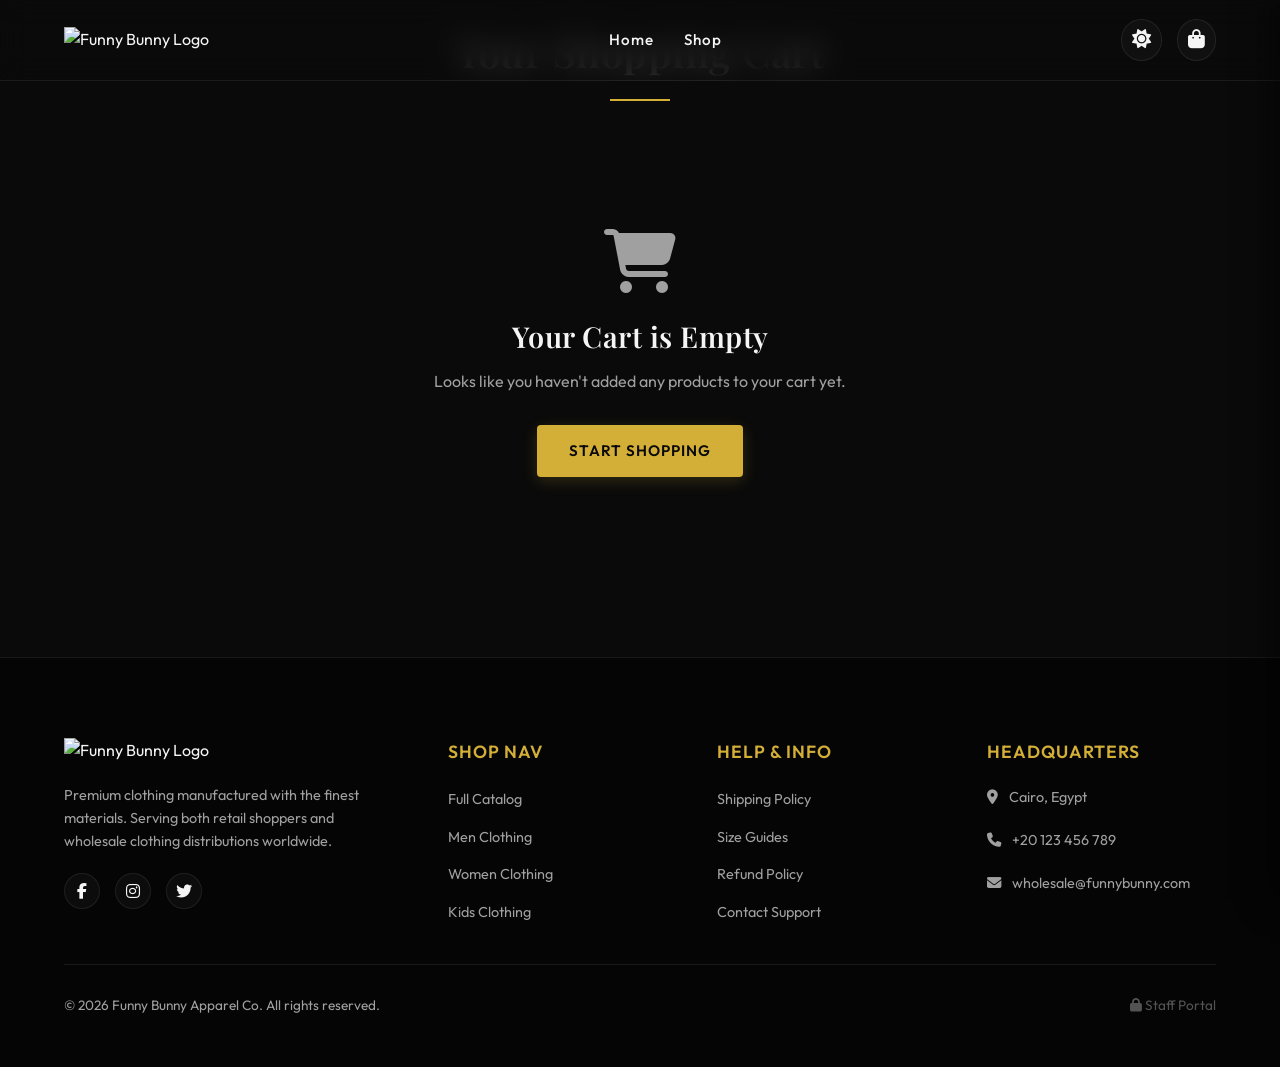
==== cart.html @ 17629813 "🐰 Initial commit - Funny Bunny Store complete website" ====
<!DOCTYPE html>
<html lang="en">
<head>
    <meta charset="UTF-8">
    <meta name="viewport" content="width=device-width, initial-scale=1.0">
    <meta name="description" content="View items in your Funny Bunny shopping cart, adjust quantities, apply discount codes and proceed to checkout.">
    <title>Funny Bunny | Shopping Cart</title>
    <!-- Style Sheets -->
    <link rel="stylesheet" href="style.css">
    <!-- FontAwesome for Icons -->
    <link rel="stylesheet" href="https://cdnjs.cloudflare.com/ajax/libs/font-awesome/6.4.0/css/all.min.css">
</head>
<body>

    <!-- Header Navigation -->
    <header>
        <div class="nav-container">
            <a href="index.html" class="logo">
                <img src="assets/Logo.png" alt="Funny Bunny Logo" id="logo-img">
            </a>
            <ul class="nav-links">
                <li><a href="index.html">Home</a></li>
                <li><a href="shop.html">Shop</a></li>
            </ul>
            <div class="nav-actions">
                <button class="theme-toggle-btn" id="theme-toggle-btn" aria-label="Toggle Theme">
                    <i class="fa-solid fa-sun"></i>
                </button>
                <a href="cart.html" class="cart-icon">
                    <i class="fa-solid fa-bag-shopping"></i>
                    <span class="cart-badge" id="cart-badge" style="display: none;">0</span>
                </a>
                <div class="menu-toggle">
                    <i class="fa-solid fa-bars"></i>
                </div>
            </div>
        </div>
    </header>

    <main class="container">
        <h2 class="section-title">Your Shopping Cart</h2>

        <!-- Cart Empty State -->
        <div class="cart-empty-message" id="cart-empty" style="display: none;">
            <i class="fa-solid fa-cart-shopping"></i>
            <h2>Your Cart is Empty</h2>
            <p>Looks like you haven't added any products to your cart yet.</p>
            <a href="shop.html" class="btn btn-primary">Start Shopping</a>
        </div>

        <!-- Cart Active State -->
        <div class="cart-layout" id="cart-active" style="display: none;">
            <!-- Left: Table of Items -->
            <div class="cart-table-wrapper">
                <table class="cart-table">
                    <thead>
                        <tr>
                            <th>Product Details</th>
                            <th>Price</th>
                            <th>Quantity</th>
                            <th>Total</th>
                            <th></th>
                        </tr>
                    </thead>
                    <tbody id="cart-items-tbody">
                        <!-- Dynamic items injected here -->
                    </tbody>
                </table>
            </div>

            <!-- Right: Order Summary -->
            <div class="cart-summary">
                <h3 class="summary-title">Order Summary</h3>
                <div class="summary-row">
                    <span>Subtotal</span>
                    <span id="summary-subtotal">0 EGP</span>
                </div>
                <div class="summary-row" id="summary-discount-row" style="display: none; color: #2ecc71;">
                    <span>Discount (10%)</span>
                    <span id="summary-discount">-0 EGP</span>
                </div>
                <div class="summary-row">
                    <span>Estimated Shipping</span>
                    <span id="summary-shipping">150 EGP</span>
                </div>
                
                <!-- Promo Code -->
                <div class="promo-code-box">
                    <input type="text" id="promo-input" placeholder="Coupon Code (FUNNY)">
                    <button class="btn btn-outline" id="promo-btn" style="padding:10px 15px; font-size:0.8rem;">Apply</button>
                </div>
                <div id="promo-msg" style="font-size: 0.8rem; margin-top:-10px; margin-bottom:15px; display:none;"></div>

                <div class="summary-row total">
                    <span>Total Cost</span>
                    <span id="summary-total">0 EGP</span>
                </div>

                <a href="checkout.html" class="btn btn-primary" style="display: block; width: 100%; text-align: center; margin-top: 25px;">Proceed to Checkout &rarr;</a>
                <a href="shop.html" class="btn btn-outline" style="display: block; width: 100%; text-align: center; margin-top: 15px;">Continue Shopping</a>
            </div>
        </div>
    </main>

    <!-- Footer Section -->
    <footer>
        <div class="container">
            <div class="footer-grid">
                <div>
                    <a href="index.html" class="footer-logo">
                        <img src="assets/Logo.png" alt="Funny Bunny Logo">
                    </a>
                    <p class="footer-desc">Premium clothing manufactured with the finest materials. Serving both retail shoppers and wholesale clothing distributions worldwide.</p>
                    <div class="footer-socials">
                        <a href="#" class="social-icon"><i class="fa-brands fa-facebook-f"></i></a>
                        <a href="#" class="social-icon"><i class="fa-brands fa-instagram"></i></a>
                        <a href="#" class="social-icon"><i class="fa-brands fa-twitter"></i></a>
                    </div>
                </div>
                <div>
                    <h4 class="footer-title">Shop Nav</h4>
                    <ul class="footer-links">
                        <li><a href="shop.html">Full Catalog</a></li>
                        <li><a href="shop.html?category=men">Men Clothing</a></li>
                        <li><a href="shop.html?category=women">Women Clothing</a></li>
                        <li><a href="shop.html?category=kids">Kids Clothing</a></li>
                    </ul>
                </div>
                <div>
                    <h4 class="footer-title">Help & Info</h4>
                    <ul class="footer-links">
                        <li><a href="#">Shipping Policy</a></li>
                        <li><a href="#">Size Guides</a></li>
                        <li><a href="#">Refund Policy</a></li>
                        <li><a href="#">Contact Support</a></li>
                    </ul>
                </div>
                <div>
                    <h4 class="footer-title">Headquarters</h4>
                    <ul class="footer-links">
                        <li style="color: var(--text-muted); font-size: 0.9rem; margin-bottom: 8px;"><i class="fa-solid fa-location-dot" style="margin-right: 8px;"></i> Cairo, Egypt</li>
                        <li style="color: var(--text-muted); font-size: 0.9rem; margin-bottom: 8px;"><i class="fa-solid fa-phone" style="margin-right: 8px;"></i> +20 123 456 789</li>
                        <li style="color: var(--text-muted); font-size: 0.9rem;"><i class="fa-solid fa-envelope" style="margin-right: 8px;"></i> wholesale@funnybunny.com</li>
                    </ul>
                </div>
            </div>
            <div class="footer-bottom">
                <p>&copy; 2026 Funny Bunny Apparel Co. All rights reserved.</p>
                <div class="admin-portal-trigger" id="admin-portal-btn">
                    <i class="fa-solid fa-lock"></i> Staff Portal
                </div>
            </div>
        </div>
    </footer>

    <!-- Shared Store Script -->
    <script src="store.js"></script>

    <!-- Page Script -->
    <script>
        document.addEventListener('DOMContentLoaded', () => {
            const emptyEl = document.getElementById('cart-empty');
            const activeEl = document.getElementById('cart-active');
            const itemsTbody = document.getElementById('cart-items-tbody');

            const subtotalValEl = document.getElementById('summary-subtotal');
            const shippingValEl = document.getElementById('summary-shipping');
            const discountRow = document.getElementById('summary-discount-row');
            const discountValEl = document.getElementById('summary-discount');
            const totalValEl = document.getElementById('summary-total');

            const promoInput = document.getElementById('promo-input');
            const promoBtn = document.getElementById('promo-btn');
            const promoMsg = document.getElementById('promo-msg');

            let appliedPromo = false;

            // Load and Render Cart
            function loadCartPage() {
                const cart = getCart();
                if (cart.length === 0) {
                    emptyEl.style.display = 'block';
                    activeEl.style.display = 'none';
                    return;
                }

                emptyEl.style.display = 'none';
                activeEl.style.display = 'grid';

                itemsTbody.innerHTML = '';
                cart.forEach(item => {
                    const row = document.createElement('tr');
                    const itemTotal = item.price * item.quantity;
                    row.innerHTML = `
                        <td>
                            <div class="cart-product-cell">
                                <div class="cart-product-img">
                                    <img src="${item.image}" alt="${item.title}">
                                </div>
                                <div>
                                    <div class="cart-product-name">${item.title}</div>
                                    <div class="cart-product-meta">Size: ${item.size} | Color: <span style="display:inline-block; width:10px; height:10px; border-radius:50%; background-color:${item.color}; border:1px solid rgba(255,255,255,0.2);"></span></div>
                                </div>
                            </div>
                        </td>
                        <td>${item.price.toLocaleString('en-US')} EGP</td>
                        <td>
                            <div class="qty-control" style="width:110px; height:35px;">
                                <button class="qty-btn btn-dec" data-id="${item.id}" data-size="${item.size}" data-color="${item.color}"><i class="fa-solid fa-minus" style="font-size:0.7rem;"></i></button>
                                <input type="text" class="qty-input item-qty-input" value="${item.quantity}" data-id="${item.id}" data-size="${item.size}" data-color="${item.color}" style="font-size:0.85rem; width:30px;">
                                <button class="qty-btn btn-inc" data-id="${item.id}" data-size="${item.size}" data-color="${item.color}"><i class="fa-solid fa-plus" style="font-size:0.7rem;"></i></button>
                            </div>
                        </td>
                        <td style="font-weight:600;">${itemTotal.toLocaleString('en-US')} EGP</td>
                        <td>
                            <span class="cart-remove-btn" data-id="${item.id}" data-size="${item.size}" data-color="${item.color}"><i class="fa-solid fa-trash-can"></i></span>
                        </td>
                    `;
                    itemsTbody.appendChild(row);
                });

                bindCartRowEvents();
                calculateTotals();
            }

            function bindCartRowEvents() {
                document.querySelectorAll('.cart-remove-btn').forEach(btn => {
                    btn.addEventListener('click', (e) => {
                        const target = e.currentTarget;
                        removeFromCart(target.dataset.id, target.dataset.size, target.dataset.color);
                        loadCartPage();
                    });
                });

                document.querySelectorAll('.btn-inc').forEach(btn => {
                    btn.addEventListener('click', (e) => {
                        const target = e.currentTarget;
                        const cart = getCart();
                        const item = cart.find(i => i.id === target.dataset.id && i.size === target.dataset.size && i.color === target.dataset.color);
                        if (item) {
                            updateCartQuantity(item.id, item.size, item.color, item.quantity + 1);
                            loadCartPage();
                        }
                    });
                });

                document.querySelectorAll('.btn-dec').forEach(btn => {
                    btn.addEventListener('click', (e) => {
                        const target = e.currentTarget;
                        const cart = getCart();
                        const item = cart.find(i => i.id === target.dataset.id && i.size === target.dataset.size && i.color === target.dataset.color);
                        if (item) {
                            updateCartQuantity(item.id, item.size, item.color, item.quantity - 1);
                            loadCartPage();
                        }
                    });
                });

                document.querySelectorAll('.item-qty-input').forEach(input => {
                    input.addEventListener('change', (e) => {
                        const target = e.currentTarget;
                        let val = parseInt(target.value);
                        if (isNaN(val) || val <= 0) val = 1;
                        updateCartQuantity(target.dataset.id, target.dataset.size, target.dataset.color, val);
                        loadCartPage();
                    });
                });
            }

            function calculateTotals() {
                const subtotal = getCartSubtotal();
                subtotalValEl.textContent = `${subtotal.toLocaleString('en-US')} EGP`;

                let discount = 0;
                if (appliedPromo) {
                    discount = subtotal * 0.1;
                    discountRow.style.display = 'flex';
                    discountValEl.textContent = `-${discount.toLocaleString('en-US')} EGP`;
                } else {
                    discountRow.style.display = 'none';
                }

                // Shipping: Free over 3000 EGP
                const shipping = subtotal >= 3000 ? 0 : 150;
                shippingValEl.textContent = shipping === 0 ? "Free" : `${shipping.toLocaleString('en-US')} EGP`;

                const total = subtotal - discount + shipping;
                totalValEl.textContent = `${total.toLocaleString('en-US')} EGP`;
            }

            promoBtn.addEventListener('click', () => {
                const code = promoInput.value.toUpperCase().trim();
                if (code === 'FUNNY') {
                    appliedPromo = true;
                    promoMsg.textContent = "Promo code applied: 10% Discount!";
                    promoMsg.style.color = "#2ecc71";
                    promoMsg.style.display = "block";
                    calculateTotals();
                    showNotification("10% Coupon code applied successfully!");
                } else {
                    appliedPromo = false;
                    promoMsg.textContent = "Invalid discount coupon code.";
                    promoMsg.style.color = "#ff4d4d";
                    promoMsg.style.display = "block";
                    calculateTotals();
                }
            });

            loadCartPage();
            window.addEventListener('storage', loadCartPage);
        });
    </script>
</body>
</html>
---- style.css ----
@import url('https://fonts.googleapis.com/css2?family=Outfit:wght@300;400;500;600;700&family=Playfair+Display:ital,wght@0,400;0,600;0,700;1,400&display=swap');

:root {
    --primary: #D4AF37;
    --primary-hover: #F3CD5F;
    --primary-rgb: 212, 175, 55;
    --bg-dark: #0a0a0a;
    --bg-darker: #050505;
    --bg-card: rgba(255, 255, 255, 0.03);
    --bg-card-hover: rgba(255, 255, 255, 0.07);
    --border-color: rgba(255, 255, 255, 0.08);
    --border-color-hover: rgba(255, 255, 255, 0.15);
    --text-main: #f5f5f5;
    --text-muted: #a0a0a0;
    --text-dark: #0a0a0a;
    --font-primary: 'Outfit', sans-serif;
    --font-serif: 'Playfair Display', serif;
    --shadow-glow: 0 8px 32px 0 rgba(0, 0, 0, 0.37);
    --shadow-gold: 0 0 15px rgba(212, 175, 55, 0.3);
    --transition-smooth: all 0.3s cubic-bezier(0.25, 0.8, 0.25, 1);
}

/* Light Mode Overrides */
body.light-mode {
    --bg-dark: #f8f9fa;
    --bg-darker: #ffffff;
    --bg-card: rgba(0, 0, 0, 0.03);
    --bg-card-hover: rgba(0, 0, 0, 0.06);
    --border-color: rgba(0, 0, 0, 0.08);
    --border-color-hover: rgba(0, 0, 0, 0.15);
    --text-main: #212529;
    --text-muted: #6c757d;
    --shadow-glow: 0 8px 32px 0 rgba(0, 0, 0, 0.06);
}

body.light-mode header {
    background: rgba(248, 249, 250, 0.85);
}

body.light-mode header.scrolled {
    background: rgba(255, 255, 255, 0.98);
}

body.light-mode .hero-overlay {
    background: linear-gradient(to bottom, rgba(248,249,250,0.6) 0%, rgba(248,249,250,0.95) 100%);
}

body.light-mode .hero-desc {
    color: #495057;
}

body.light-mode .customizer-panel {
    background: rgba(255, 255, 255, 0.98);
    color: #212529;
}

body.light-mode .card-front {
    background: linear-gradient(135deg, #f0f0f0, #e0e0e0, #d0d0d0);
    border: 1px solid rgba(0, 0, 0, 0.1);
}

body.light-mode .card-front .card-number-display,
body.light-mode .card-front .card-holder-display,
body.light-mode .card-front .card-expiry-display,
body.light-mode .card-front .card-brand {
    color: #212529;
}

body.light-mode .card-front .card-label {
    color: #6c757d;
}

body.light-mode .card-back {
    background: linear-gradient(135deg, #e0e0e0, #c8c8c8);
}

body.light-mode .sort-box select option {
    background: #ffffff;
    color: #212529;
}

/* Reset & Global Styles */
* {
    box-sizing: border-box;
    margin: 0;
    padding: 0;
}

body {
    background-color: var(--bg-dark);
    color: var(--text-main);
    font-family: var(--font-primary);
    line-height: 1.6;
    overflow-x: hidden;
    transition: background-color 0.4s ease, color 0.4s ease;
}

a {
    color: inherit;
    text-decoration: none;
    transition: var(--transition-smooth);
}

button, input, select, textarea {
    font-family: inherit;
    background: none;
    border: none;
    color: inherit;
    outline: none;
}

/* Scrollbar */
::-webkit-scrollbar {
    width: 8px;
    height: 8px;
}
::-webkit-scrollbar-track {
    background: var(--bg-darker);
}
::-webkit-scrollbar-thumb {
    background: rgba(128, 128, 128, 0.2);
    border-radius: 4px;
}
::-webkit-scrollbar-thumb:hover {
    background: var(--primary);
}

/* Typography & Layout Utilities */
h1, h2, h3, h4, h5, h6 {
    font-family: var(--font-serif);
    font-weight: 600;
    letter-spacing: 0.5px;
}

.container {
    width: 90%;
    max-width: 1200px;
    margin: 0 auto;
    padding: 20px 0;
}

.text-gold {
    color: var(--primary);
    text-shadow: var(--shadow-gold);
}

.section-title {
    font-size: 2.5rem;
    text-align: center;
    margin-bottom: 3rem;
    position: relative;
}

.section-title::after {
    content: '';
    display: block;
    width: 60px;
    height: 2px;
    background: var(--primary);
    margin: 15px auto 0;
}

/* Navigation Header */
header {
    position: fixed;
    top: 0;
    left: 0;
    width: 100%;
    z-index: 1000;
    background: rgba(10, 10, 10, 0.8);
    backdrop-filter: blur(15px);
    -webkit-backdrop-filter: blur(15px);
    border-bottom: 1px solid var(--border-color);
    transition: var(--transition-smooth);
}

header.scrolled {
    background: rgba(5, 5, 5, 0.95);
    box-shadow: 0 4px 30px rgba(0, 0, 0, 0.5);
}

.nav-container {
    display: flex;
    justify-content: space-between;
    align-items: center;
    height: 80px;
    padding: 0 5%;
}

.logo img {
    height: 50px;
    object-fit: contain;
    transition: var(--transition-smooth);
}

.logo img:hover {
    transform: scale(1.05);
}

.nav-links {
    display: flex;
    gap: 30px;
    list-style: none;
}

.nav-links a {
    font-weight: 500;
    letter-spacing: 1px;
    font-size: 0.95rem;
    position: relative;
    padding: 5px 0;
}

.nav-links a::after {
    content: '';
    position: absolute;
    bottom: 0;
    left: 0;
    width: 0;
    height: 1px;
    background-color: var(--primary);
    transition: var(--transition-smooth);
}

.nav-links a:hover {
    color: var(--primary);
}

.nav-links a:hover::after,
.nav-links a.active::after {
    width: 100%;
}

.nav-links a.active {
    color: var(--primary);
}

.nav-actions {
    display: flex;
    align-items: center;
    gap: 15px;
}

.cart-icon, .theme-toggle-btn {
    position: relative;
    font-size: 1.2rem;
    cursor: pointer;
    display: flex;
    align-items: center;
    padding: 10px;
    border-radius: 50%;
    background: var(--bg-card);
    border: 1px solid var(--border-color);
    transition: var(--transition-smooth);
}

.cart-icon:hover, .theme-toggle-btn:hover {
    border-color: var(--primary);
    background: var(--bg-card-hover);
    transform: translateY(-2px);
}

.cart-badge {
    position: absolute;
    top: -5px;
    right: -5px;
    background: var(--primary);
    color: var(--text-dark);
    font-size: 0.75rem;
    font-weight: 700;
    width: 18px;
    height: 18px;
    border-radius: 50%;
    display: flex;
    align-items: center;
    justify-content: center;
    box-shadow: 0 0 8px var(--primary);
}

.menu-toggle {
    display: none;
    font-size: 1.5rem;
    cursor: pointer;
}

/* Hero Section */
.hero {
    position: relative;
    height: 100vh;
    display: flex;
    align-items: center;
    justify-content: center;
    text-align: center;
    overflow: hidden;
    padding-top: 80px;
}

.hero-video-bg {
    position: absolute;
    top: 0;
    left: 0;
    width: 100%;
    height: 100%;
    object-fit: cover;
    z-index: -2;
    opacity: 0.4;
}

.hero-overlay {
    position: absolute;
    top: 0;
    left: 0;
    width: 100%;
    height: 100%;
    background: linear-gradient(to bottom, rgba(10,10,10,0.6) 0%, rgba(10,10,10,0.95) 100%);
    z-index: -1;
    transition: var(--transition-smooth);
}

.hero-content {
    max-width: 800px;
    padding: 20px;
    z-index: 1;
    animation: fadeInUp 1s ease-out;
}

.hero-subtitle {
    font-size: 1.1rem;
    font-weight: 600;
    letter-spacing: 4px;
    text-transform: uppercase;
    margin-bottom: 15px;
    color: var(--primary);
}

.hero-title {
    font-size: 4rem;
    line-height: 1.1;
    margin-bottom: 25px;
    font-family: var(--font-serif);
}

.hero-desc {
    font-size: 1.1rem;
    color: var(--text-muted);
    margin-bottom: 35px;
    font-weight: 300;
}

/* Buttons */
.btn {
    display: inline-block;
    padding: 14px 32px;
    font-size: 0.95rem;
    font-weight: 600;
    letter-spacing: 1px;
    text-transform: uppercase;
    border-radius: 4px;
    cursor: pointer;
    transition: var(--transition-smooth);
    text-align: center;
}

.btn-primary {
    background: var(--primary);
    color: var(--text-dark) !important;
    box-shadow: 0 4px 15px rgba(212, 175, 55, 0.2);
}

.btn-primary:hover {
    background: var(--primary-hover);
    transform: translateY(-2px);
    box-shadow: 0 6px 20px rgba(212, 175, 55, 0.4);
}

.btn-outline {
    border: 1px solid var(--border-color);
    background: rgba(255, 255, 255, 0.02);
    backdrop-filter: blur(5px);
}

.btn-outline:hover {
    border-color: var(--primary);
    color: var(--primary);
    transform: translateY(-2px);
}

.hero-actions {
    display: flex;
    gap: 20px;
    justify-content: center;
}

/* Category Grid */
.categories-grid {
    display: grid;
    grid-template-columns: repeat(auto-fit, minmax(280px, 1fr));
    gap: 30px;
    margin-top: 2rem;
}

.category-card {
    position: relative;
    height: 400px;
    border-radius: 8px;
    overflow: hidden;
    border: 1px solid var(--border-color);
    box-shadow: var(--shadow-glow);
    transition: var(--transition-smooth);
}

.category-card img {
    width: 100%;
    height: 100%;
    object-fit: cover;
    transition: var(--transition-smooth);
    opacity: 0.8;
}

.category-card-overlay {
    position: absolute;
    top: 0;
    left: 0;
    width: 100%;
    height: 100%;
    background: linear-gradient(to top, rgba(5,5,5,0.9) 0%, rgba(5,5,5,0.2) 60%, rgba(5,5,5,0) 100%);
    display: flex;
    flex-direction: column;
    justify-content: flex-end;
    padding: 30px;
    z-index: 2;
}

.category-card h3 {
    font-size: 1.8rem;
    margin-bottom: 8px;
    color: #ffffff;
}

.category-card p {
    font-size: 0.9rem;
    color: #dddddd;
    margin-bottom: 15px;
}

.category-card:hover {
    transform: translateY(-5px);
    border-color: var(--primary);
}

.category-card:hover img {
    transform: scale(1.05);
    opacity: 0.6;
}

/* Seasonal Collections Grid */
.seasonal-grid {
    display: grid;
    grid-template-columns: repeat(4, 1fr);
    gap: 20px;
    margin-top: 2rem;
}

.season-card {
    position: relative;
    height: 300px;
    border-radius: 8px;
    overflow: hidden;
    border: 1px solid var(--border-color);
    transition: var(--transition-smooth);
}

.season-card img {
    width: 100%;
    height: 100%;
    object-fit: cover;
    transition: var(--transition-smooth);
    opacity: 0.85;
}

.season-card-overlay {
    position: absolute;
    top: 0;
    left: 0;
    width: 100%;
    height: 100%;
    background: rgba(0,0,0,0.5);
    display: flex;
    flex-direction: column;
    justify-content: center;
    align-items: center;
    text-align: center;
    padding: 20px;
    transition: var(--transition-smooth);
}

.season-card h3 {
    font-size: 1.6rem;
    color: #ffffff;
    margin-bottom: 5px;
    text-transform: uppercase;
}

.season-card span {
    font-size: 0.85rem;
    color: var(--primary);
    font-weight: 600;
    letter-spacing: 1px;
    opacity: 0;
    transform: translateY(10px);
    transition: var(--transition-smooth);
}

.season-card:hover {
    transform: translateY(-5px);
    border-color: var(--primary);
}

.season-card:hover img {
    transform: scale(1.05);
}

.season-card:hover .season-card-overlay {
    background: rgba(0,0,0,0.7);
}

.season-card:hover span {
    opacity: 1;
    transform: translateY(0);
}

/* Fabrics & Fabrication Banner */
.fabric-section {
    background: linear-gradient(135deg, var(--bg-darker), rgba(212,175,55,0.05));
    border-top: 1px solid var(--border-color);
    border-bottom: 1px solid var(--border-color);
    padding: 80px 0;
}

.fabric-banner {
    display: grid;
    grid-template-columns: 1.1fr 0.9fr;
    gap: 50px;
    align-items: center;
}

.fabric-banner-content h2 {
    font-size: 2.8rem;
    margin-bottom: 20px;
    line-height: 1.2;
}

.fabric-banner-content p {
    color: var(--text-muted);
    font-size: 1.05rem;
    margin-bottom: 30px;
}

.fabric-highlights {
    display: grid;
    grid-template-columns: repeat(3, 1fr);
    gap: 20px;
    margin-bottom: 30px;
}

.fabric-highlight-card {
    background: var(--bg-card);
    border: 1px solid var(--border-color);
    border-radius: 6px;
    padding: 15px;
    text-align: center;
    transition: var(--transition-smooth);
}

.fabric-highlight-card:hover {
    border-color: var(--primary);
    transform: translateY(-3px);
}

.fabric-highlight-card h4 {
    font-family: var(--font-primary);
    font-size: 1rem;
    margin-bottom: 5px;
    color: var(--primary);
}

.fabric-highlight-card p {
    font-size: 0.8rem;
    margin: 0;
}

.fabric-banner-img {
    height: 450px;
    border-radius: 8px;
    overflow: hidden;
    border: 1px solid var(--border-color);
    box-shadow: var(--shadow-glow);
}

.fabric-banner-img img {
    width: 100%;
    height: 100%;
    object-fit: cover;
}

/* Testimonials & Social Proof */
.testimonials-section {
    padding: 80px 0;
    background: linear-gradient(to bottom, var(--bg-dark), var(--bg-darker));
}

.testimonials-grid {
    display: grid;
    grid-template-columns: repeat(auto-fit, minmax(300px, 1fr));
    gap: 30px;
    margin-top: 2rem;
}

.testimonial-card {
    background: var(--bg-card);
    border: 1px solid var(--border-color);
    padding: 35px;
    border-radius: 8px;
    transition: var(--transition-smooth);
    position: relative;
    box-shadow: var(--shadow-glow);
}

.testimonial-card:hover {
    border-color: var(--primary);
    transform: translateY(-5px);
    background: var(--bg-card-hover);
}

.testimonial-stars {
    color: #ffa500;
    font-size: 0.95rem;
    margin-bottom: 15px;
}

.testimonial-text {
    font-style: italic;
    color: var(--text-main);
    font-size: 0.95rem;
    margin-bottom: 25px;
    line-height: 1.7;
}

.testimonial-client {
    display: flex;
    align-items: center;
    gap: 15px;
}

.client-avatar {
    width: 44px;
    height: 44px;
    border-radius: 50%;
    background: rgba(212, 175, 55, 0.1);
    border: 1px solid var(--primary);
    color: var(--primary);
    display: flex;
    align-items: center;
    justify-content: center;
    font-weight: 700;
    font-size: 0.95rem;
}

.client-details h4 {
    font-family: var(--font-primary);
    font-size: 0.95rem;
    margin: 0 0 2px 0;
}

.client-details p {
    font-size: 0.75rem;
    color: var(--text-muted);
    margin: 0;
}

/* Gallery Section */
.gallery-section {
    padding: 80px 0;
    background: var(--bg-dark);
}

.gallery-grid {
    display: grid;
    grid-template-columns: repeat(3, 1fr);
    gap: 20px;
    margin-top: 2rem;
}

.gallery-item {
    height: 280px;
    border-radius: 8px;
    overflow: hidden;
    border: 1px solid var(--border-color);
    position: relative;
    cursor: pointer;
    box-shadow: var(--shadow-glow);
}

.gallery-item img {
    width: 100%;
    height: 100%;
    object-fit: cover;
    transition: var(--transition-smooth);
}

.gallery-item-overlay {
    position: absolute;
    top: 0;
    left: 0;
    width: 100%;
    height: 100%;
    background: rgba(5,5,5,0.7);
    opacity: 0;
    display: flex;
    flex-direction: column;
    justify-content: center;
    align-items: center;
    transition: var(--transition-smooth);
    color: #ffffff;
    padding: 20px;
    text-align: center;
}

.gallery-item-overlay h4 {
    color: var(--primary);
    font-size: 1.15rem;
    margin-bottom: 5px;
    text-transform: uppercase;
}

.gallery-item-overlay p {
    font-size: 0.8rem;
    color: #dddddd;
}

.gallery-item:hover img {
    transform: scale(1.05);
}

.gallery-item:hover .gallery-item-overlay {
    opacity: 1;
}

/* Location Section */
.location-section {
    padding: 80px 0;
    background: linear-gradient(to bottom, var(--bg-darker), var(--bg-dark));
    border-top: 1px solid var(--border-color);
}

.location-grid {
    display: grid;
    grid-template-columns: 1fr 1.1fr;
    gap: 50px;
    align-items: center;
    margin-top: 2rem;
}

.location-info h3 {
    font-size: 2rem;
    margin-bottom: 25px;
    color: var(--primary);
}

.location-info-list {
    list-style: none;
    display: flex;
    flex-direction: column;
    gap: 20px;
    margin-bottom: 30px;
}

.location-info-item {
    display: flex;
    gap: 15px;
    align-items: flex-start;
}

.location-info-icon {
    font-size: 1.3rem;
    color: var(--primary);
    width: 30px;
    height: 30px;
    background: var(--bg-card);
    border: 1px solid var(--border-color);
    border-radius: 50%;
    display: flex;
    align-items: center;
    justify-content: center;
    margin-top: 2px;
}

.location-info-text h4 {
    font-family: var(--font-primary);
    font-size: 1.05rem;
    margin-bottom: 5px;
}

.location-info-text p {
    font-size: 0.9rem;
    color: var(--text-muted);
    line-height: 1.5;
}

.map-card-mockup {
    height: 400px;
    background: radial-gradient(circle, rgba(212,175,55,0.08) 0%, rgba(5,5,5,0.95) 100%);
    border: 1px solid var(--border-color);
    border-radius: 12px;
    position: relative;
    overflow: hidden;
    display: flex;
    flex-direction: column;
    align-items: center;
    justify-content: center;
    box-shadow: var(--shadow-glow);
    text-align: center;
    padding: 30px;
}

.map-grid-overlay {
    position: absolute;
    top: 0;
    left: 0;
    width: 100%;
    height: 100%;
    background-image: 
        linear-gradient(rgba(255,255,255,0.02) 1px, transparent 1px),
        linear-gradient(90deg, rgba(255,255,255,0.02) 1px, transparent 1px);
    background-size: 25px 25px;
    z-index: 1;
}

.map-pin {
    width: 24px;
    height: 24px;
    border-radius: 50%;
    background: var(--primary);
    position: relative;
    z-index: 2;
    box-shadow: var(--shadow-gold);
    display: flex;
    align-items: center;
    justify-content: center;
    color: var(--text-dark);
    font-size: 0.75rem;
    margin-bottom: 20px;
}

.map-pin::after {
    content: '';
    position: absolute;
    top: -12px;
    left: -12px;
    width: 48px;
    height: 48px;
    border-radius: 50%;
    border: 2px solid var(--primary);
    animation: pinPulse 2s infinite;
    opacity: 0;
}

.map-mockup-content {
    z-index: 2;
    max-width: 320px;
}

.map-mockup-content h4 {
    font-size: 1.25rem;
    margin-bottom: 8px;
}

.map-mockup-content p {
    font-size: 0.85rem;
    color: var(--text-muted);
    margin-bottom: 20px;
}

/* Amazon Professional Product Layout (New) */
.amazon-layout {
    display: grid;
    grid-template-columns: 1fr 1.2fr 0.8fr;
    gap: 40px;
    padding-top: 120px;
    padding-bottom: 80px;
}

.amazon-gallery-panel {
    display: flex;
    gap: 15px;
    position: sticky;
    top: 100px;
    height: fit-content;
}

.amazon-thumbs-list {
    display: flex;
    flex-direction: column;
    gap: 10px;
}

.amazon-thumb {
    width: 50px;
    height: 50px;
    border-radius: 4px;
    border: 1px solid var(--border-color);
    overflow: hidden;
    cursor: pointer;
    opacity: 0.7;
    transition: var(--transition-smooth);
}

.amazon-thumb.active, .amazon-thumb:hover {
    border-color: var(--primary);
    box-shadow: var(--shadow-gold);
    opacity: 1;
}

.amazon-thumb img {
    width: 100%;
    height: 100%;
    object-fit: cover;
}

.amazon-main-display {
    flex-grow: 1;
    height: 500px;
    border: 1px solid var(--border-color);
    border-radius: 8px;
    overflow: hidden;
    background: #121212;
    position: relative;
}

.amazon-main-display img, .amazon-main-display video {
    width: 100%;
    height: 100%;
    object-fit: cover;
}

.amazon-info-panel {
    display: flex;
    flex-direction: column;
    gap: 15px;
}

.amazon-brand-link {
    font-size: 0.85rem;
    color: var(--primary);
    font-weight: 600;
    text-transform: uppercase;
    letter-spacing: 1px;
}

.amazon-title {
    font-size: 2.2rem;
    line-height: 1.2;
    font-family: var(--font-primary);
    font-weight: 600;
}

.amazon-rating-row {
    display: flex;
    align-items: center;
    gap: 12px;
    font-size: 0.9rem;
    border-bottom: 1px solid var(--border-color);
    padding-bottom: 15px;
}

.amazon-stars {
    color: #ffa500;
}

.amazon-rating-count {
    color: var(--primary);
    cursor: pointer;
}

.amazon-price-row {
    display: flex;
    flex-direction: column;
    gap: 8px;
    border-bottom: 1px solid var(--border-color);
    padding-bottom: 15px;
}

.amazon-savings {
    font-size: 0.85rem;
    color: #ff4d4d;
    font-weight: 600;
    text-transform: uppercase;
}

.amazon-price-large {
    font-size: 2.4rem;
    font-weight: 700;
    color: var(--text-main);
}

.amazon-price-large span {
    font-size: 1.2rem;
    font-weight: 500;
    color: var(--text-muted);
}

.amazon-original-price-row {
    font-size: 0.95rem;
    color: var(--text-muted);
}

.amazon-original-price-row span {
    text-decoration: line-through;
}

.amazon-option-section {
    display: flex;
    flex-direction: column;
    gap: 15px;
    border-bottom: 1px solid var(--border-color);
    padding-bottom: 20px;
}

.amazon-option-label {
    font-size: 0.85rem;
    font-weight: 600;
    color: var(--text-muted);
    text-transform: uppercase;
}

.amazon-about-section {
    margin-top: 10px;
}

.amazon-about-title {
    font-size: 1.1rem;
    font-weight: 700;
    margin-bottom: 12px;
    font-family: var(--font-primary);
}

.amazon-bullet-list {
    list-style-position: inside;
    display: flex;
    flex-direction: column;
    gap: 8px;
    font-size: 0.95rem;
    color: var(--text-muted);
}

.amazon-bullet-list li {
    line-height: 1.5;
}

.amazon-buy-box {
    background: var(--bg-card);
    border: 1px solid var(--border-color);
    border-radius: 8px;
    padding: 25px;
    height: fit-content;
    position: sticky;
    top: 100px;
    display: flex;
    flex-direction: column;
    gap: 15px;
}

.amazon-buy-box .price {
    font-size: 1.8rem;
    font-weight: 700;
    color: var(--primary);
}

.amazon-shipping-info {
    font-size: 0.9rem;
    color: var(--text-muted);
    line-height: 1.4;
}

.amazon-shipping-info span {
    font-weight: 600;
    color: var(--text-main);
}

.amazon-stock-status {
    font-weight: 600;
    color: #2ecc71;
    font-size: 1.1rem;
}

.amazon-buy-box select {
    width: 100%;
    background: rgba(255,255,255,0.02);
    border: 1px solid var(--border-color);
    padding: 10px 15px;
    border-radius: 6px;
    cursor: pointer;
    font-weight: 600;
    transition: var(--transition-smooth);
}

body.light-mode .amazon-buy-box select {
    background: #ffffff;
}

.amazon-buy-box select:focus {
    border-color: var(--primary);
}

.amazon-btn-add {
    background: linear-gradient(to bottom, #f7dfa5, #f0c14b);
    border: 1px solid #a88734;
    color: #111111 !important;
    text-shadow: 0 1px 0 rgba(255,255,255,0.4);
    box-shadow: 0 1px 0 rgba(255,255,255,0.4) inset;
}

.amazon-btn-add:hover {
    background: linear-gradient(to bottom, #f5d78e, #eeb933);
    border-color: #846a29;
    transform: translateY(-1px);
}

.amazon-btn-buy {
    background: linear-gradient(to bottom, #f3ad7b, #e47911);
    border: 1px solid #a61105;
    color: #ffffff !important;
    text-shadow: 0 1px 0 rgba(0,0,0,0.2);
}

.amazon-btn-buy:hover {
    background: linear-gradient(to bottom, #f09e66, #d76f0c);
    border-color: #880e04;
    transform: translateY(-1px);
}

.amazon-merchant-row {
    font-size: 0.8rem;
    color: var(--text-muted);
    display: grid;
    grid-template-columns: 80px 1fr;
    gap: 5px;
}

.amazon-merchant-row span:first-child {
    font-weight: 500;
}

.amazon-merchant-row span:last-child {
    color: var(--text-main);
    font-weight: 600;
}

/* Amazon Frequently Bought Together Bundle */
.amazon-bundle-section {
    border-top: 1px solid var(--border-color);
    margin-top: 40px;
    padding-top: 40px;
}

.amazon-bundle-title {
    font-size: 1.3rem;
    font-weight: 700;
    margin-bottom: 20px;
    font-family: var(--font-primary);
}

.amazon-bundle-flex {
    display: flex;
    align-items: center;
    gap: 20px;
    flex-wrap: wrap;
}

.amazon-bundle-item {
    display: flex;
    flex-direction: column;
    align-items: center;
    width: 120px;
    text-align: center;
}

.amazon-bundle-item img {
    width: 100px;
    height: 120px;
    object-fit: cover;
    border: 1px solid var(--border-color);
    border-radius: 4px;
    margin-bottom: 10px;
}

.amazon-bundle-item-title {
    font-size: 0.8rem;
    color: var(--text-muted);
    display: -webkit-box;
    -webkit-line-clamp: 2;
    -webkit-box-orient: vertical;
    overflow: hidden;
    height: 34px;
}

.amazon-bundle-item-price {
    font-size: 0.85rem;
    font-weight: 700;
    color: var(--primary);
    margin-top: 5px;
}

.amazon-bundle-plus {
    font-size: 1.5rem;
    color: var(--text-muted);
}

.amazon-bundle-buybox {
    margin-left: 20px;
    font-size: 0.95rem;
}

.amazon-bundle-buybox p {
    margin-bottom: 10px;
}

/* Amazon Style Review Breakdowns */
.amazon-reviews-layout {
    display: grid;
    grid-template-columns: 0.8fr 1.2fr;
    gap: 50px;
    margin-top: 50px;
    border-top: 1px solid var(--border-color);
    padding-top: 50px;
}

.amazon-rating-histogram {
    display: flex;
    flex-direction: column;
    gap: 12px;
}

.amazon-histogram-row {
    display: flex;
    align-items: center;
    gap: 15px;
    font-size: 0.9rem;
}

.amazon-histogram-row span:first-child {
    width: 50px;
}

.amazon-bar-bg {
    flex-grow: 1;
    height: 20px;
    background: rgba(255,255,255,0.05);
    border-radius: 4px;
    overflow: hidden;
}

body.light-mode .amazon-bar-bg {
    background: rgba(0,0,0,0.05);
}

.amazon-bar-fill {
    height: 100%;
    background: #ffa500;
    border-radius: 4px;
}

.amazon-histogram-row span:last-child {
    width: 40px;
    text-align: right;
    color: var(--primary);
    font-weight: 600;
}

/* Product Cards Grid */
.products-section {
    padding: 80px 0;
    background: linear-gradient(to bottom, var(--bg-dark), var(--bg-darker));
}

.products-grid {
    display: grid;
    grid-template-columns: repeat(auto-fill, minmax(250px, 1fr));
    gap: 30px;
}

.product-card {
    background: var(--bg-card);
    border: 1px solid var(--border-color);
    border-radius: 8px;
    overflow: hidden;
    transition: var(--transition-smooth);
    position: relative;
    display: flex;
    flex-direction: column;
    height: 100%;
}

.product-card-img {
    height: 320px;
    overflow: hidden;
    position: relative;
    background: #151515;
}

.product-card-img img {
    width: 100%;
    height: 100%;
    object-fit: cover;
    transition: var(--transition-smooth);
}

.product-card-badge {
    position: absolute;
    top: 15px;
    left: 15px;
    background: var(--primary);
    color: var(--text-dark);
    font-size: 0.75rem;
    font-weight: 700;
    padding: 4px 10px;
    border-radius: 4px;
    z-index: 10;
}

.product-card-actions {
    position: absolute;
    bottom: -50px;
    left: 0;
    width: 100%;
    padding: 15px;
    background: linear-gradient(to top, rgba(0,0,0,0.9), rgba(0,0,0,0));
    display: flex;
    justify-content: center;
    gap: 10px;
    transition: var(--transition-smooth);
    z-index: 10;
}

.product-card:hover .product-card-actions {
    bottom: 0;
}

.product-card:hover .product-card-img img {
    transform: scale(1.05);
}

.product-card:hover {
    transform: translateY(-5px);
    border-color: var(--primary);
    background: var(--bg-card-hover);
    box-shadow: 0 10px 25px rgba(0,0,0,0.4);
}

.product-card-btn {
    padding: 8px 15px;
    font-size: 0.8rem;
    font-weight: 600;
    border-radius: 4px;
    cursor: pointer;
    transition: var(--transition-smooth);
}

.product-card-info {
    padding: 20px;
    display: flex;
    flex-direction: column;
    flex-grow: 1;
}

.product-category {
    font-size: 0.75rem;
    text-transform: uppercase;
    letter-spacing: 1px;
    color: var(--text-muted);
    margin-bottom: 5px;
}

.product-title {
    font-size: 1.15rem;
    font-weight: 500;
    margin-bottom: 10px;
    font-family: var(--font-primary);
    display: -webkit-box;
    -webkit-line-clamp: 1;
    -webkit-box-orient: vertical;
    overflow: hidden;
}

.product-price-row {
    display: flex;
    justify-content: space-between;
    align-items: center;
    margin-top: auto;
}

.product-price {
    font-size: 1.1rem;
    font-weight: 700;
    color: var(--primary);
}

.product-original-price {
    font-size: 0.9rem;
    text-decoration: line-through;
    color: var(--text-muted);
    margin-right: 8px;
}

/* Shop Filters & Controls */
.shop-layout {
    display: flex;
    gap: 40px;
    padding-top: 120px;
}

.shop-sidebar {
    width: 280px;
    flex-shrink: 0;
    background: var(--bg-card);
    border: 1px solid var(--border-color);
    border-radius: 8px;
    padding: 25px;
    height: fit-content;
    position: sticky;
    top: 100px;
}

.shop-main {
    flex-grow: 1;
}

.filter-group {
    margin-bottom: 30px;
}

.filter-title {
    font-size: 1.1rem;
    font-weight: 600;
    margin-bottom: 15px;
    border-bottom: 1px solid var(--border-color);
    padding-bottom: 8px;
    font-family: var(--font-primary);
    text-transform: uppercase;
    letter-spacing: 1px;
}

.filter-list {
    list-style: none;
    display: flex;
    flex-direction: column;
    gap: 12px;
}

.filter-item {
    display: flex;
    align-items: center;
    cursor: pointer;
    font-size: 0.95rem;
    color: var(--text-muted);
    transition: var(--transition-smooth);
}

.filter-item input {
    margin-right: 10px;
    accent-color: var(--primary);
    cursor: pointer;
}

.filter-item:hover, .filter-item.active {
    color: var(--primary);
}

.price-range {
    display: flex;
    flex-direction: column;
    gap: 10px;
}

.price-range input[type="range"] {
    width: 100%;
    accent-color: var(--primary);
    cursor: pointer;
}

.price-labels {
    display: flex;
    justify-content: space-between;
    font-size: 0.85rem;
    color: var(--text-muted);
}

.shop-toolbar {
    display: flex;
    justify-content: space-between;
    align-items: center;
    margin-bottom: 30px;
    background: var(--bg-card);
    border: 1px solid var(--border-color);
    padding: 15px 25px;
    border-radius: 8px;
}

.search-box {
    display: flex;
    align-items: center;
    background: rgba(255,255,255,0.02);
    border: 1px solid var(--border-color);
    border-radius: 4px;
    padding: 8px 15px;
    width: 300px;
    transition: var(--transition-smooth);
}

.search-box:focus-within {
    border-color: var(--primary);
    box-shadow: var(--shadow-gold);
}

.search-box input {
    width: 100%;
    margin-left: 10px;
    font-size: 0.9rem;
}

.sort-box select {
    background: rgba(255,255,255,0.02);
    border: 1px solid var(--border-color);
    padding: 8px 15px;
    border-radius: 4px;
    cursor: pointer;
    font-size: 0.9rem;
    transition: var(--transition-smooth);
}

.sort-box select:focus {
    border-color: var(--primary);
}

.sort-box select option {
    background: var(--bg-darker);
    color: var(--text-main);
}

/* Product Detail Page */
.product-detail-layout {
    display: grid;
    grid-template-columns: 1.1fr 0.9fr;
    gap: 50px;
    padding-top: 120px;
    padding-bottom: 80px;
}

.product-gallery {
    display: flex;
    flex-direction: column;
    gap: 20px;
}

.main-image {
    width: 100%;
    height: 550px;
    border-radius: 8px;
    overflow: hidden;
    border: 1px solid var(--border-color);
    background: #151515;
}

.main-image img {
    width: 100%;
    height: 100%;
    object-fit: cover;
    transition: var(--transition-smooth);
}

.thumbnails {
    display: flex;
    gap: 15px;
}

.thumb-img {
    width: 90px;
    height: 90px;
    border-radius: 4px;
    overflow: hidden;
    cursor: pointer;
    border: 1px solid var(--border-color);
    opacity: 0.6;
    transition: var(--transition-smooth);
}

.thumb-img.active, .thumb-img:hover {
    border-color: var(--primary);
    opacity: 1;
}

.thumb-img img {
    width: 100%;
    height: 100%;
    object-fit: cover;
}

.product-info-panel {
    display: flex;
    flex-direction: column;
    gap: 20px;
}

.product-meta-header {
    border-bottom: 1px solid var(--border-color);
    padding-bottom: 20px;
}

.product-meta-title {
    font-size: 2.8rem;
    margin-bottom: 10px;
    line-height: 1.2;
}

.product-meta-price {
    font-size: 2rem;
    font-weight: 700;
    color: var(--primary);
}

.product-meta-desc {
    color: var(--text-muted);
    font-size: 1rem;
    line-height: 1.7;
}

.product-options {
    display: flex;
    flex-direction: column;
    gap: 20px;
    padding: 20px 0;
    border-bottom: 1px solid var(--border-color);
}

.option-select-group {
    display: flex;
    flex-direction: column;
    gap: 8px;
}

.option-label {
    font-size: 0.85rem;
    text-transform: uppercase;
    letter-spacing: 1px;
    font-weight: 600;
    color: var(--text-muted);
}

.size-chips {
    display: flex;
    gap: 10px;
}

.size-chip {
    padding: 10px 20px;
    border: 1px solid var(--border-color);
    border-radius: 4px;
    font-weight: 600;
    font-size: 0.9rem;
    cursor: pointer;
    transition: var(--transition-smooth);
}

.size-chip.active, .size-chip:hover {
    border-color: var(--primary);
    color: var(--primary);
    background: rgba(212, 175, 55, 0.05);
}

.color-swatches {
    display: flex;
    gap: 12px;
}

.color-swatch {
    width: 32px;
    height: 32px;
    border-radius: 50%;
    cursor: pointer;
    border: 2px solid transparent;
    transition: var(--transition-smooth);
    position: relative;
}

.color-swatch:hover, .color-swatch.active {
    border-color: var(--primary);
    transform: scale(1.1);
}

.qty-control {
    display: flex;
    align-items: center;
    border: 1px solid var(--border-color);
    border-radius: 4px;
    width: 140px;
    height: 45px;
    overflow: hidden;
}

.qty-btn {
    flex: 1;
    height: 100%;
    display: flex;
    align-items: center;
    justify-content: center;
    cursor: pointer;
    background: rgba(255,255,255,0.02);
    font-size: 1.2rem;
    transition: var(--transition-smooth);
}

.qty-btn:hover {
    background: rgba(255,255,255,0.08);
    color: var(--primary);
}

.qty-input {
    width: 50px;
    text-align: center;
    font-size: 1rem;
    font-weight: 600;
}

.product-actions {
    display: flex;
    gap: 20px;
    margin-top: 10px;
}

.product-actions .btn {
    flex: 1;
}

.product-specs {
    margin-top: 30px;
}

.specs-tab {
    border: 1px solid var(--border-color);
    border-radius: 6px;
    background: var(--bg-card);
    padding: 20px;
}

.specs-title {
    font-size: 1.1rem;
    font-weight: 600;
    margin-bottom: 15px;
    font-family: var(--font-primary);
    text-transform: uppercase;
    letter-spacing: 0.5px;
    color: var(--primary);
}

.specs-table {
    width: 100%;
    border-collapse: collapse;
}

.specs-table td {
    padding: 10px 0;
    border-bottom: 1px solid rgba(255,255,255,0.04);
    font-size: 0.9rem;
}

.specs-table td:first-child {
    font-weight: 500;
    color: var(--text-muted);
    width: 40%;
}

.specs-table tr:last-child td {
    border-bottom: none;
}

/* Cart Page */
.cart-layout {
    display: grid;
    grid-template-columns: 1.6fr 0.9fr;
    gap: 40px;
    padding-top: 120px;
    padding-bottom: 80px;
}

.cart-table-wrapper {
    background: var(--bg-card);
    border: 1px solid var(--border-color);
    border-radius: 8px;
    padding: 25px;
    overflow-x: auto;
}

.cart-table {
    width: 100%;
    border-collapse: collapse;
    text-align: left;
}

.cart-table th {
    padding-bottom: 15px;
    border-bottom: 1px solid var(--border-color);
    font-size: 0.85rem;
    text-transform: uppercase;
    letter-spacing: 1px;
    color: var(--text-muted);
}

.cart-table td {
    padding: 20px 0;
    border-bottom: 1px solid rgba(255,255,255,0.05);
    vertical-align: middle;
}

.cart-table tr:last-child td {
    border-bottom: none;
}

.cart-product-cell {
    display: flex;
    align-items: center;
    gap: 15px;
}

.cart-product-img {
    width: 70px;
    height: 70px;
    border-radius: 4px;
    overflow: hidden;
    border: 1px solid var(--border-color);
    background: #151515;
}

.cart-product-img img {
    width: 100%;
    height: 100%;
    object-fit: cover;
}

.cart-product-name {
    font-weight: 500;
    font-size: 0.95rem;
}

.cart-product-meta {
    font-size: 0.8rem;
    color: var(--text-muted);
    margin-top: 4px;
}

.cart-remove-btn {
    cursor: pointer;
    color: var(--text-muted);
    font-size: 0.9rem;
    transition: var(--transition-smooth);
}

.cart-remove-btn:hover {
    color: #ff4d4d;
}

.cart-summary {
    background: var(--bg-card);
    border: 1px solid var(--border-color);
    border-radius: 8px;
    padding: 30px;
    height: fit-content;
}

.summary-title {
    font-size: 1.3rem;
    font-weight: 600;
    margin-bottom: 25px;
    border-bottom: 1px solid var(--border-color);
    padding-bottom: 12px;
}

.summary-row {
    display: flex;
    justify-content: space-between;
    margin-bottom: 15px;
    font-size: 0.95rem;
}

.summary-row.total {
    margin-top: 25px;
    padding-top: 20px;
    border-top: 1px solid var(--border-color);
    font-size: 1.3rem;
    font-weight: 700;
    color: var(--primary);
}

.promo-code-box {
    display: flex;
    gap: 10px;
    margin: 20px 0;
}

.promo-code-box input {
    flex-grow: 1;
    background: rgba(255,255,255,0.02);
    border: 1px solid var(--border-color);
    border-radius: 4px;
    padding: 10px 15px;
    font-size: 0.9rem;
}

.promo-code-box input:focus {
    border-color: var(--primary);
}

.promo-code-box button {
    padding: 0 20px;
}

.cart-empty-message {
    text-align: center;
    padding: 80px 20px;
}

.cart-empty-message i {
    font-size: 4rem;
    color: var(--text-muted);
    margin-bottom: 20px;
}

.cart-empty-message h2 {
    font-size: 1.8rem;
    margin-bottom: 10px;
}

.cart-empty-message p {
    color: var(--text-muted);
    margin-bottom: 30px;
}

/* Checkout Page */
.checkout-layout {
    display: grid;
    grid-template-columns: 1.6fr 0.9fr;
    gap: 40px;
    padding-top: 120px;
    padding-bottom: 80px;
}

.checkout-section-panel {
    background: var(--bg-card);
    border: 1px solid var(--border-color);
    border-radius: 8px;
    padding: 30px;
    margin-bottom: 30px;
}

.checkout-section-panel:last-child {
    margin-bottom: 0;
}

.checkout-title {
    font-size: 1.3rem;
    font-weight: 600;
    margin-bottom: 20px;
    border-bottom: 1px solid var(--border-color);
    padding-bottom: 10px;
    color: var(--primary);
}

.checkout-grid {
    display: grid;
    grid-template-columns: repeat(2, 1fr);
    gap: 20px;
}

.checkout-grid.full-width {
    grid-template-columns: 1fr;
}

.form-group {
    display: flex;
    flex-direction: column;
    gap: 8px;
}

.form-group.span-2 {
    grid-column: span 2;
}

.form-group label {
    font-size: 0.85rem;
    font-weight: 600;
    letter-spacing: 0.5px;
    color: var(--text-muted);
    text-transform: uppercase;
}

.form-group input, .form-group select, .form-group textarea {
    background: rgba(255,255,255,0.02);
    border: 1px solid var(--border-color);
    border-radius: 4px;
    padding: 12px 15px;
    font-size: 0.95rem;
    transition: var(--transition-smooth);
}

.form-group input:focus, .form-group select:focus, .form-group textarea:focus {
    border-color: var(--primary);
    box-shadow: var(--shadow-gold);
}

.payment-options {
    display: flex;
    flex-direction: column;
    gap: 15px;
    margin-bottom: 25px;
}

.payment-option {
    display: flex;
    align-items: center;
    padding: 15px;
    border: 1px solid var(--border-color);
    border-radius: 6px;
    cursor: pointer;
    background: rgba(255,255,255,0.01);
    transition: var(--transition-smooth);
}

.payment-option input {
    margin-right: 15px;
    accent-color: var(--primary);
}

.payment-option-info {
    display: flex;
    flex-direction: column;
}

.payment-option-title {
    font-weight: 600;
    font-size: 0.95rem;
}

.payment-option-desc {
    font-size: 0.8rem;
    color: var(--text-muted);
}

.payment-option:hover, .payment-option.active {
    border-color: var(--primary);
    background: rgba(212, 175, 55, 0.03);
}

/* Card Mockup Visualizer */
.card-wrapper {
    perspective: 1000px;
    width: 320px;
    height: 190px;
    margin: 20px auto 30px;
}

.credit-card-mockup {
    width: 100%;
    height: 100%;
    position: relative;
    transform-style: preserve-3d;
    transition: transform 0.6s;
    cursor: pointer;
}

.credit-card-mockup.flipped {
    transform: rotateY(180deg);
}

.card-front, .card-back {
    position: absolute;
    width: 100%;
    height: 100%;
    backface-visibility: hidden;
    -webkit-backface-visibility: hidden;
    border-radius: 12px;
    padding: 20px;
    background: linear-gradient(135deg, #222, #111, #000);
    border: 1px solid rgba(255, 255, 255, 0.1);
    display: flex;
    flex-direction: column;
    justify-content: space-between;
    box-shadow: var(--shadow-glow);
}

.card-back {
    transform: rotateY(180deg);
    background: linear-gradient(135deg, #111, #050505);
}

.card-chip {
    width: 40px;
    height: 30px;
    background: #e5c158;
    border-radius: 4px;
}

.card-brand {
    font-size: 1.2rem;
    font-weight: 700;
    font-style: italic;
    color: #fff;
    align-self: flex-end;
}

.card-number-display {
    font-size: 1.15rem;
    font-family: monospace;
    letter-spacing: 2px;
    margin: 15px 0;
    color: #fff;
}

.card-meta-row {
    display: flex;
    justify-content: space-between;
}

.card-holder-display, .card-expiry-display {
    font-size: 0.75rem;
    text-transform: uppercase;
    color: #fff;
}

.card-label {
    font-size: 0.6rem;
    color: #a0a0a0;
    margin-bottom: 2px;
}

.card-strip {
    width: 100%;
    height: 40px;
    background: #000;
    margin-left: -20px;
    width: calc(100% + 40px);
    margin-top: 10px;
}

.card-signature-cvv {
    display: flex;
    flex-direction: column;
    align-items: flex-end;
    margin-top: 20px;
}

.card-cvv-display {
    background: #fff;
    color: #000;
    padding: 6px 12px;
    font-family: monospace;
    font-size: 0.95rem;
    border-radius: 4px;
    width: 60px;
    text-align: center;
}

/* Success Page */
.success-layout {
    display: flex;
    flex-direction: column;
    align-items: center;
    text-align: center;
    padding: 160px 20px 100px;
    max-width: 600px;
    margin: 0 auto;
}

.success-icon {
    width: 80px;
    height: 80px;
    background: rgba(212, 175, 55, 0.1);
    border: 2px solid var(--primary);
    border-radius: 50%;
    display: flex;
    align-items: center;
    justify-content: center;
    font-size: 2.5rem;
    color: var(--primary);
    margin-bottom: 30px;
    animation: pulseGlow 2s infinite;
}

.success-title {
    font-size: 2.8rem;
    margin-bottom: 15px;
}

.success-desc {
    color: var(--text-muted);
    font-size: 1.05rem;
    margin-bottom: 40px;
}

.order-tracker {
    width: 100%;
    margin-bottom: 40px;
}

.tracker-steps {
    display: flex;
    justify-content: space-between;
    position: relative;
}

.tracker-steps::before {
    content: '';
    position: absolute;
    top: 15px;
    left: 0;
    width: 100%;
    height: 2px;
    background: var(--border-color);
    z-index: 1;
}

.tracker-step-line-active {
    position: absolute;
    top: 15px;
    left: 0;
    height: 2px;
    background: var(--primary);
    z-index: 2;
    width: 33.33%;
    transition: var(--transition-smooth);
}

.tracker-step {
    position: relative;
    z-index: 3;
    display: flex;
    flex-direction: column;
    align-items: center;
    width: 80px;
}

.tracker-node {
    width: 32px;
    height: 32px;
    border-radius: 50%;
    background: var(--bg-darker);
    border: 2px solid var(--border-color);
    display: flex;
    align-items: center;
    justify-content: center;
    font-size: 0.8rem;
    color: var(--text-muted);
    margin-bottom: 10px;
    transition: var(--transition-smooth);
}

.tracker-step.active .tracker-node {
    border-color: var(--primary);
    color: var(--primary);
    box-shadow: var(--shadow-gold);
}

.tracker-step.completed .tracker-node {
    background: var(--primary);
    border-color: var(--primary);
    color: var(--text-dark);
}

.tracker-label {
    font-size: 0.75rem;
    font-weight: 600;
    color: var(--text-muted);
    text-transform: uppercase;
}

.tracker-step.active .tracker-label {
    color: var(--primary);
}

.success-summary {
    background: var(--bg-card);
    border: 1px solid var(--border-color);
    border-radius: 8px;
    width: 100%;
    padding: 25px;
    text-align: left;
    margin-bottom: 40px;
}

.success-summary-title {
    font-size: 1.1rem;
    font-weight: 600;
    margin-bottom: 15px;
    border-bottom: 1px solid var(--border-color);
    padding-bottom: 8px;
    color: var(--primary);
}

.success-summary-row {
    display: flex;
    justify-content: space-between;
    margin-bottom: 10px;
    font-size: 0.9rem;
}

/* Footer Section */
footer {
    background: var(--bg-darker);
    border-top: 1px solid var(--border-color);
    padding: 60px 0 30px;
    margin-top: 80px;
}

.footer-grid {
    display: grid;
    grid-template-columns: 1.5fr repeat(3, 1fr);
    gap: 40px;
    margin-bottom: 40px;
}

.footer-logo img {
    height: 50px;
    margin-bottom: 20px;
}

.footer-desc {
    color: var(--text-muted);
    font-size: 0.9rem;
    max-width: 320px;
    margin-bottom: 20px;
}

.footer-socials {
    display: flex;
    gap: 15px;
}

.social-icon {
    width: 36px;
    height: 36px;
    border-radius: 50%;
    background: var(--bg-card);
    border: 1px solid var(--border-color);
    display: flex;
    align-items: center;
    justify-content: center;
    transition: var(--transition-smooth);
}

.social-icon:hover {
    border-color: var(--primary);
    color: var(--primary);
    transform: translateY(-2px);
}

.footer-title {
    font-size: 1.1rem;
    font-weight: 600;
    margin-bottom: 20px;
    font-family: var(--font-primary);
    text-transform: uppercase;
    letter-spacing: 1px;
    color: var(--primary);
}

.footer-links {
    list-style: none;
    display: flex;
    flex-direction: column;
    gap: 12px;
}

.footer-links a {
    font-size: 0.9rem;
    color: var(--text-muted);
}

.footer-links a:hover {
    color: var(--primary);
    padding-left: 5px;
}

.footer-bottom {
    border-top: 1px solid var(--border-color);
    padding-top: 30px;
    display: flex;
    justify-content: space-between;
    align-items: center;
    font-size: 0.85rem;
    color: var(--text-muted);
}

.admin-portal-trigger {
    cursor: pointer;
    transition: var(--transition-smooth);
    opacity: 0.5;
}

.admin-portal-trigger:hover {
    color: var(--primary);
    opacity: 1;
}

/* Modals */
.modal-overlay {
    position: fixed;
    top: 0;
    left: 0;
    width: 100%;
    height: 100%;
    background: rgba(0, 0, 0, 0.8);
    backdrop-filter: blur(10px);
    -webkit-backdrop-filter: blur(10px);
    z-index: 2000;
    display: flex;
    align-items: center;
    justify-content: center;
    opacity: 0;
    pointer-events: none;
    transition: var(--transition-smooth);
}

.modal-overlay.active {
    opacity: 1;
    pointer-events: all;
}

.modal-content {
    background: var(--bg-card);
    border: 1px solid var(--border-color);
    border-radius: 8px;
    padding: 35px;
    width: 90%;
    max-width: 400px;
    box-shadow: var(--shadow-glow);
    transform: scale(0.9);
    transition: var(--transition-smooth);
}

.modal-overlay.active .modal-content {
    transform: scale(1);
}

.modal-header {
    display: flex;
    justify-content: space-between;
    align-items: center;
    margin-bottom: 25px;
}

.modal-close {
    font-size: 1.5rem;
    cursor: pointer;
    transition: var(--transition-smooth);
}

.modal-close:hover {
    color: var(--primary);
}

/* Customizer Admin Panel (Right Sidebar) */
.customizer-panel {
    position: fixed;
    top: 0;
    right: -380px;
    width: 380px;
    height: 100vh;
    background: rgba(10, 10, 10, 0.95);
    backdrop-filter: blur(20px);
    -webkit-backdrop-filter: blur(20px);
    border-left: 1px solid var(--border-color);
    z-index: 1500;
    padding: 30px;
    display: flex;
    flex-direction: column;
    gap: 20px;
    transition: var(--transition-smooth);
    box-shadow: -10px 0 30px rgba(0,0,0,0.5);
    overflow-y: auto;
}

.customizer-panel.active {
    right: 0;
}

.customizer-header {
    display: flex;
    justify-content: space-between;
    align-items: center;
    border-bottom: 1px solid var(--border-color);
    padding-bottom: 15px;
    margin-bottom: 10px;
}

.customizer-scrollable {
    display: flex;
    flex-direction: column;
    gap: 20px;
    flex-grow: 1;
}

.editable-highlight {
    outline: 2px dashed rgba(212, 175, 55, 0.4) !important;
    position: relative;
    cursor: pointer;
}

.editable-highlight::before {
    content: 'Click to edit';
    position: absolute;
    top: -20px;
    left: 0;
    background: var(--primary);
    color: var(--text-dark);
    font-size: 0.7rem;
    font-weight: 700;
    padding: 2px 6px;
    border-radius: 2px 2px 0 0;
    pointer-events: none;
    z-index: 100;
}

/* Animations */
@keyframes fadeInUp {
    from {
        opacity: 0;
        transform: translateY(30px);
    }
    to {
        opacity: 1;
        transform: translateY(0);
    }
}

@keyframes pulseGlow {
    0% {
        box-shadow: 0 0 0 0 rgba(212, 175, 55, 0.4);
    }
    70% {
        box-shadow: 0 0 0 15px rgba(212, 175, 55, 0);
    }
    100% {
        box-shadow: 0 0 0 0 rgba(212, 175, 55, 0);
    }
}

/* Mobile Responsiveness */
@media (max-width: 992px) {
    .shop-layout {
        flex-direction: column;
    }
    .shop-sidebar {
        width: 100%;
        position: static;
    }
    .product-detail-layout {
        grid-template-columns: 1fr;
        gap: 30px;
    }
    .main-image {
        height: 400px;
    }
    .cart-layout {
        grid-template-columns: 1fr;
    }
    .checkout-layout {
        grid-template-columns: 1fr;
    }
    .seasonal-grid {
        grid-template-columns: repeat(2, 1fr);
        gap: 15px;
    }
    .fabric-banner {
        grid-template-columns: 1fr;
        gap: 30px;
    }
    .fabric-banner-img {
        height: 300px;
    }
    .gallery-grid {
        grid-template-columns: repeat(2, 1fr);
        gap: 15px;
    }
    .location-grid {
        grid-template-columns: 1fr;
        gap: 30px;
    }
    .amazon-layout {
        grid-template-columns: 1fr;
        gap: 30px;
    }
    .amazon-gallery-panel {
        position: static;
        flex-direction: column-reverse;
    }
    .amazon-thumbs-list {
        flex-direction: row;
        overflow-x: auto;
    }
    .amazon-main-display {
        height: 400px;
    }
    .amazon-buy-box {
        position: static;
    }
}

@media (max-width: 768px) {
    .nav-links {
        display: none;
    }
    .menu-toggle {
        display: block;
    }
    .hero-title {
        font-size: 2.8rem;
    }
    .hero-actions {
        flex-direction: column;
        gap: 12px;
    }
    .hero-actions .btn {
        width: 100%;
    }
    .footer-grid {
        grid-template-columns: 1fr;
        gap: 30px;
    }
    .checkout-grid {
        grid-template-columns: 1fr;
    }
    .form-group.span-2 {
        grid-column: span 1;
    }
    .nav-links.active {
        display: flex;
        flex-direction: column;
        position: absolute;
        top: 80px;
        left: 0;
        width: 100%;
        background: var(--bg-darker);
        border-bottom: 1px solid var(--border-color);
        padding: 20px;
        gap: 15px;
        z-index: 1000;
        align-items: center;
    }
    .fabric-highlights {
        grid-template-columns: 1fr;
        gap: 10px;
    }
    .testimonials-grid {
        grid-template-columns: 1fr;
    }
    .amazon-reviews-layout {
        grid-template-columns: 1fr;
        gap: 30px;
    }
}

@media (max-width: 480px) {
    .seasonal-grid {
        grid-template-columns: 1fr;
    }
    .gallery-grid {
        grid-template-columns: 1fr;
    }
}

/* ==========================================================================
   ADVANCED INTERACTIVE & PREMIUM COMPONENT UPGRADES (HOMEPAGE)
   ========================================================================== */

/* 3D Tilt Categories */
.tilt-card-container {
    perspective: 1000px;
}
.tilt-card {
    position: relative;
    height: 400px;
    border-radius: 8px;
    overflow: hidden;
    border: 1px solid var(--border-color);
    box-shadow: var(--shadow-glow);
    transition: transform 0.1s ease, border-color 0.3s ease;
    transform-style: preserve-3d;
    cursor: pointer;
}
.tilt-card img {
    width: 100%;
    height: 100%;
    object-fit: cover;
    transition: transform 0.3s ease;
    transform: translateZ(0);
}
.tilt-card-overlay {
    position: absolute;
    top: 0;
    left: 0;
    width: 100%;
    height: 100%;
    background: linear-gradient(to top, rgba(5,5,5,0.95) 0%, rgba(5,5,5,0.3) 60%, rgba(5,5,5,0) 100%);
    display: flex;
    flex-direction: column;
    justify-content: flex-end;
    padding: 30px;
    z-index: 2;
    transform: translateZ(40px); /* Gives text 3D depth */
    transition: var(--transition-smooth);
}
body.light-mode .tilt-card-overlay {
    background: linear-gradient(to top, rgba(255,255,255,0.95) 0%, rgba(255,255,255,0.3) 60%, rgba(255,255,255,0) 100%);
}
.tilt-card h3 {
    font-size: 1.8rem;
    margin-bottom: 8px;
    color: #ffffff;
    transition: var(--transition-smooth);
}
body.light-mode .tilt-card h3 {
    color: var(--text-main);
}
.tilt-card p {
    font-size: 0.9rem;
    color: #dddddd;
    margin-bottom: 15px;
    transition: var(--transition-smooth);
}
body.light-mode .tilt-card p {
    color: var(--text-muted);
}
/* Spotlight glow cursor following effect */
.tilt-card::before {
    content: '';
    position: absolute;
    top: 0;
    left: 0;
    width: 100%;
    height: 100%;
    background: radial-gradient(400px circle at var(--mouse-x, 0) var(--mouse-y, 0), rgba(212, 175, 55, 0.15), transparent 40%);
    z-index: 3;
    pointer-events: none;
    opacity: 0;
    transition: opacity 0.5s ease;
}
.tilt-card:hover::before {
    opacity: 1;
}
.tilt-card:hover {
    border-color: var(--primary);
}
.tilt-card:hover img {
    transform: scale(1.03) translateZ(10px);
}

/* Swiper Products Carousel styling */
.swiper-products {
    width: 100%;
    padding: 20px 0 50px !important;
}
.swiper-products .product-card {
    margin: 10px auto;
    max-width: 340px;
    height: 100%;
}
.swiper-container-outer {
    position: relative;
    width: 100%;
}
.swiper-button-next,
.swiper-button-prev {
    color: var(--primary) !important;
    background: var(--bg-card);
    border: 1px solid var(--border-color);
    width: 50px !important;
    height: 50px !important;
    border-radius: 50% !important;
    backdrop-filter: blur(15px);
    -webkit-backdrop-filter: blur(15px);
    transition: var(--transition-smooth) !important;
    box-shadow: var(--shadow-glow);
    z-index: 10;
}
.swiper-button-next:hover,
.swiper-button-prev:hover {
    border-color: var(--primary) !important;
    background: var(--bg-card-hover);
    box-shadow: var(--shadow-gold);
    transform: scale(1.05);
}
.swiper-button-next::after,
.swiper-button-prev::after {
    font-size: 1.1rem !important;
    font-weight: bold;
}
.swiper-pagination-bullet {
    background: var(--text-muted) !important;
    opacity: 0.4 !important;
    width: 8px !important;
    height: 8px !important;
    transition: var(--transition-smooth) !important;
}
.swiper-pagination-bullet-active {
    background: var(--primary) !important;
    opacity: 1 !important;
    width: 20px !important;
    border-radius: 4px !important;
    box-shadow: var(--shadow-gold);
}

/* Seasonal Lookbook Accordion styling */
.seasonal-accordion-container {
    display: flex;
    width: 100%;
    height: 500px;
    gap: 15px;
    margin-top: 2rem;
    overflow: hidden;
}
.accordion-panel {
    flex: 1;
    position: relative;
    border-radius: 8px;
    overflow: hidden;
    border: 1px solid var(--border-color);
    transition: flex 0.6s cubic-bezier(0.25, 0.8, 0.25, 1), border-color 0.3s ease;
    cursor: pointer;
}
.accordion-panel img {
    width: 100%;
    height: 100%;
    object-fit: cover;
    transition: transform 0.6s ease, filter 0.6s ease;
    filter: grayscale(30%) brightness(70%);
}
.accordion-panel-overlay {
    position: absolute;
    top: 0;
    left: 0;
    width: 100%;
    height: 100%;
    background: linear-gradient(to top, rgba(0,0,0,0.85) 0%, rgba(0,0,0,0.3) 60%, rgba(0,0,0,0.1) 100%);
    display: flex;
    flex-direction: column;
    justify-content: flex-end;
    padding: 25px;
    z-index: 2;
    transition: padding 0.6s ease;
}
body.light-mode .accordion-panel-overlay {
    background: linear-gradient(to top, rgba(255,255,255,0.85) 0%, rgba(255,255,255,0.3) 60%, rgba(255,255,255,0.1) 100%);
}
.accordion-panel h3 {
    font-size: 2rem;
    color: #ffffff;
    margin-bottom: 8px;
    text-transform: uppercase;
    font-family: var(--font-serif);
}
body.light-mode .accordion-panel h3 {
    color: var(--text-main);
}
.accordion-panel-content {
    max-height: 0;
    opacity: 0;
    overflow: hidden;
    transition: max-height 0.6s ease, opacity 0.4s ease;
}
.accordion-panel-content p {
    font-size: 0.9rem;
    color: #dddddd;
    margin-bottom: 15px;
    line-height: 1.5;
}
body.light-mode .accordion-panel-content p {
    color: var(--text-muted);
}
.accordion-panel:hover {
    flex: 2.8;
    border-color: var(--primary);
}
.accordion-panel:hover img {
    transform: scale(1.02);
    filter: grayscale(0%) brightness(85%);
}
.accordion-panel:hover .accordion-panel-content {
    max-height: 160px;
    opacity: 1;
    margin-top: 5px;
}

/* Interactive Fabric Workspace styling */
.fabric-workspace-container {
    display: grid;
    grid-template-columns: 320px 1fr;
    gap: 40px;
    margin-top: 2rem;
    align-items: start;
}
.fabric-tabs-list {
    display: flex;
    flex-direction: column;
    gap: 12px;
}
.fabric-tab-btn {
    background: var(--bg-card);
    border: 1px solid var(--border-color);
    padding: 20px;
    border-radius: 6px;
    cursor: pointer;
    text-align: left;
    transition: var(--transition-smooth);
    display: flex;
    flex-direction: column;
    gap: 5px;
}
.fabric-tab-btn h4 {
    font-family: var(--font-primary);
    font-size: 1.1rem;
    font-weight: 600;
    color: var(--text-main);
    transition: color 0.3s ease;
}
.fabric-tab-btn p {
    font-size: 0.8rem;
    color: var(--text-muted);
}
.fabric-tab-btn:hover {
    border-color: var(--primary);
    background: var(--bg-card-hover);
    transform: translateX(4px);
}
.fabric-tab-btn.active {
    border-color: var(--primary);
    background: rgba(212, 175, 55, 0.08);
    box-shadow: var(--shadow-gold), inset 0 0 10px rgba(212, 175, 55, 0.05);
}
.fabric-tab-btn.active h4 {
    color: var(--primary);
}

.fabric-pane {
    background: var(--bg-card);
    border: 1px solid var(--border-color);
    border-radius: 8px;
    padding: 35px;
    box-shadow: var(--shadow-glow);
    display: grid;
    grid-template-columns: 1fr 1.1fr;
    gap: 35px;
    align-items: center;
    position: relative;
    overflow: hidden;
    min-height: 380px;
}
.fabric-pane-content h3 {
    font-size: 2rem;
    margin-bottom: 12px;
    line-height: 1.2;
    color: #ffffff;
}
body.light-mode .fabric-pane-content h3 {
    color: var(--text-main);
}
.fabric-pane-content p {
    color: var(--text-muted);
    font-size: 0.95rem;
    margin-bottom: 25px;
}
.fabric-metrics {
    display: flex;
    flex-direction: column;
    gap: 15px;
    margin-bottom: 25px;
}
.metric-row {
    display: flex;
    flex-direction: column;
    gap: 5px;
}
.metric-label {
    display: flex;
    justify-content: space-between;
    font-size: 0.85rem;
    font-weight: 500;
}
.metric-bar-bg {
    width: 100%;
    height: 5px;
    background: var(--border-color);
    border-radius: 3px;
    overflow: hidden;
}
.metric-bar-fill {
    height: 100%;
    background: var(--primary);
    border-radius: 3px;
    width: 0;
    box-shadow: var(--shadow-gold);
    transition: width 1s cubic-bezier(0.25, 1, 0.2, 1);
}
.fabric-pane-img {
    height: 320px;
    border-radius: 6px;
    overflow: hidden;
    border: 1px solid var(--border-color);
    box-shadow: var(--shadow-glow);
}
.fabric-pane-img img {
    width: 100%;
    height: 100%;
    object-fit: cover;
}

/* Infinite Sliding Lookbook Marquee styling */
.lookbook-marquee-wrapper {
    position: relative;
    width: 100%;
    overflow: hidden;
    padding: 20px 0;
    mask-image: linear-gradient(to right, transparent 0%, black 10%, black 90%, transparent 100%);
    -webkit-mask-image: linear-gradient(to right, transparent 0%, black 10%, black 90%, transparent 100%);
}
.lookbook-marquee-inner {
    display: flex;
    gap: 20px;
    width: max-content;
    animation: marquee-scroll 45s linear infinite;
}
.lookbook-marquee-inner:hover {
    animation-play-state: paused;
}
.marquee-item {
    width: 300px;
    height: 360px;
    border-radius: 8px;
    overflow: hidden;
    border: 1px solid var(--border-color);
    position: relative;
    cursor: pointer;
    box-shadow: var(--shadow-glow);
    transition: var(--transition-smooth);
}
.marquee-item img {
    width: 100%;
    height: 100%;
    object-fit: cover;
    transition: transform 0.5s ease;
}
.marquee-overlay {
    position: absolute;
    top: 0;
    left: 0;
    width: 100%;
    height: 100%;
    background: rgba(0,0,0,0.7);
    display: flex;
    flex-direction: column;
    justify-content: center;
    align-items: center;
    text-align: center;
    opacity: 0;
    transition: var(--transition-smooth);
    padding: 20px;
}
.marquee-overlay h4 {
    color: var(--primary);
    font-size: 1.15rem;
    margin-bottom: 5px;
    text-transform: uppercase;
}
.marquee-overlay p {
    font-size: 0.8rem;
    color: #dddddd;
}
.marquee-item:hover {
    border-color: var(--primary);
    transform: translateY(-4px);
}
.marquee-item:hover img {
    transform: scale(1.04);
}
.marquee-item:hover .marquee-overlay {
    opacity: 1;
}

@keyframes marquee-scroll {
    0% {
        transform: translateX(0);
    }
    100% {
        transform: translateX(calc(-50% - 10px));
    }
}

/* Lightbox Modal */
.lightbox-modal {
    position: fixed;
    top: 0;
    left: 0;
    width: 100%;
    height: 100%;
    background: rgba(5,5,5,0.92);
    z-index: 9999;
    display: flex;
    justify-content: center;
    align-items: center;
    opacity: 0;
    pointer-events: none;
    transition: opacity 0.4s ease;
    backdrop-filter: blur(10px);
    -webkit-backdrop-filter: blur(10px);
}
.lightbox-modal.active {
    opacity: 1;
    pointer-events: auto;
}
.lightbox-content {
    position: relative;
    max-width: 90%;
    max-height: 80%;
    transform: scale(0.9);
    transition: transform 0.4s cubic-bezier(0.25, 1, 0.2, 1);
    display: flex;
    flex-direction: column;
    align-items: center;
}
.lightbox-modal.active .lightbox-content {
    transform: scale(1);
}
.lightbox-image {
    max-width: 100%;
    max-height: 70vh;
    border-radius: 6px;
    border: 1px solid var(--border-color);
    box-shadow: 0 10px 40px rgba(0,0,0,0.6);
    object-fit: contain;
}
.lightbox-caption {
    margin-top: 15px;
    color: #ffffff;
    font-family: var(--font-serif);
    font-size: 1.15rem;
    text-align: center;
}
.lightbox-close {
    position: absolute;
    top: -45px;
    right: 0;
    font-size: 2.2rem;
    color: #ffffff;
    cursor: pointer;
    transition: var(--transition-smooth);
}
.lightbox-close:hover {
    color: var(--primary);
    transform: scale(1.1);
}

/* Swiper Testimonials Slider styling */
.swiper-testimonials {
    width: 100%;
    padding: 20px 0 50px !important;
}
.swiper-testimonials .testimonial-card {
    max-width: 600px;
    margin: 10px auto;
}

/* Interactive Showroom Hotspots styling */
.showroom-hotspot-container {
    position: relative;
    width: 100%;
    border-radius: 8px;
    overflow: hidden;
    border: 1px solid var(--border-color);
    box-shadow: var(--shadow-glow);
}
.showroom-img {
    width: 100%;
    display: block;
    height: auto;
    object-fit: cover;
    filter: brightness(75%);
}
.hotspot-dot {
    position: absolute;
    width: 22px;
    height: 22px;
    background: var(--primary);
    border-radius: 50%;
    cursor: pointer;
    z-index: 10;
    display: flex;
    align-items: center;
    justify-content: center;
    box-shadow: 0 0 10px var(--primary);
    transition: var(--transition-smooth);
}
.hotspot-dot::after {
    content: '';
    position: absolute;
    width: 100%;
    height: 100%;
    border-radius: 50%;
    border: 2px solid var(--primary);
    animation: hotspot-pulse 1.8s infinite ease-out;
}
.hotspot-dot i {
    font-size: 0.7rem;
    color: var(--text-dark);
}
.hotspot-tooltip {
    position: absolute;
    bottom: calc(100% + 10px);
    left: 50%;
    transform: translateX(-50%) translateY(8px);
    width: 220px;
    background: rgba(10, 10, 10, 0.95);
    border: 1px solid var(--primary);
    color: var(--text-main);
    padding: 12px;
    border-radius: 6px;
    box-shadow: var(--shadow-glow);
    backdrop-filter: blur(10px);
    -webkit-backdrop-filter: blur(10px);
    opacity: 0;
    pointer-events: none;
    z-index: 20;
    transition: opacity 0.3s ease, transform 0.3s ease;
}
.hotspot-tooltip::after {
    content: '';
    position: absolute;
    top: 100%;
    left: 50%;
    transform: translateX(-50%);
    border-width: 5px;
    border-style: solid;
    border-color: var(--primary) transparent transparent transparent;
}
.hotspot-dot:hover .hotspot-tooltip {
    opacity: 1;
    pointer-events: auto;
    transform: translateX(-50%) translateY(0);
}
.hotspot-tooltip h4 {
    font-family: var(--font-primary);
    font-size: 0.9rem;
    font-weight: 600;
    color: var(--primary);
    margin-bottom: 4px;
}
.hotspot-tooltip p {
    font-size: 0.75rem;
    color: var(--text-muted);
    margin: 0;
    line-height: 1.3;
}

@keyframes hotspot-pulse {
    0% {
        transform: scale(1);
        opacity: 1;
    }
    100% {
        transform: scale(2);
        opacity: 0;
    }
}

/* Animations helper */
@keyframes fadeInUp {
    from {
        opacity: 0;
        transform: translateY(20px);
    }
    to {
        opacity: 1;
        transform: translateY(0);
    }
}
@keyframes fadeInScale {
    from {
        opacity: 0;
        transform: scale(0.95);
    }
    to {
        opacity: 1;
        transform: scale(1);
    }
}

/* Additional media query configurations */
@media (max-width: 992px) {
    .fabric-workspace-container {
        grid-template-columns: 1fr;
    }
    .fabric-tabs-list {
        flex-direction: row;
        overflow-x: auto;
        padding-bottom: 10px;
    }
    .fabric-tab-btn {
        flex: 1;
        min-width: 180px;
        padding: 12px;
        text-align: center;
        align-items: center;
    }
}

@media (max-width: 768px) {
    .seasonal-accordion-container {
        flex-direction: column;
        height: 750px;
    }
    .accordion-panel {
        flex: 1;
    }
    .accordion-panel:hover {
        flex: 2.2;
    }
    .fabric-pane {
        grid-template-columns: 1fr;
        padding: 25px;
        gap: 25px;
        min-height: auto;
    }
    .fabric-pane-img {
        height: 240px;
    }
    .lookbook-marquee-inner {
        animation-duration: 30s;
    }
    .marquee-item {
        width: 240px;
        height: 300px;
    }
}
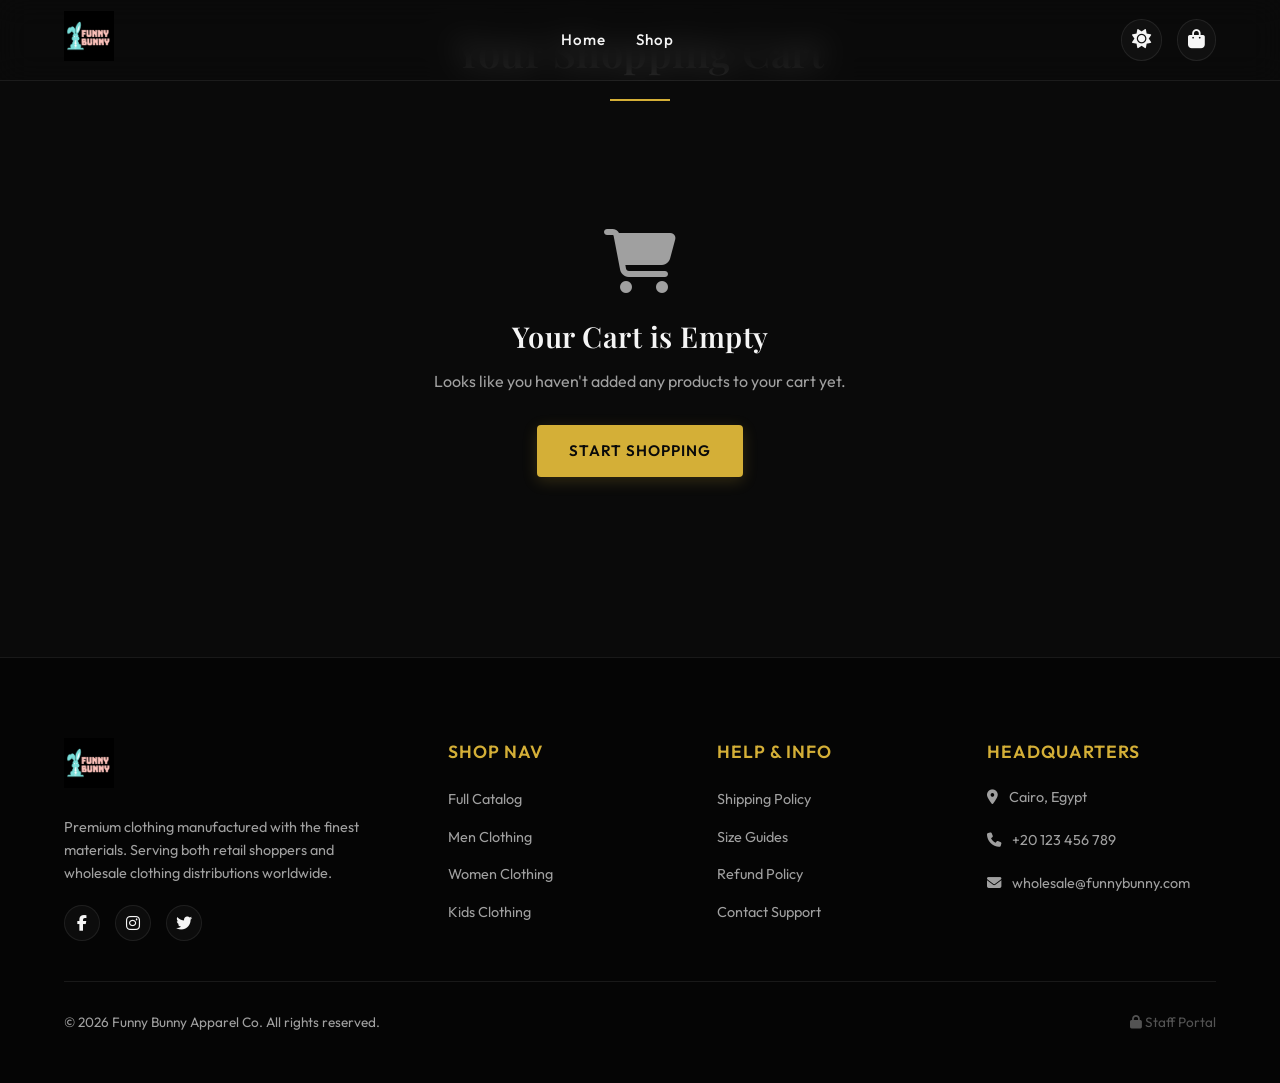
==== commit 8355ea4d: "fix: resolve logo path extension and body/customizer mobile layout overflow" ====
--- a/cart.html
+++ b/cart.html
@@ -16,7 +16,7 @@
     <header>
         <div class="nav-container">
             <a href="index.html" class="logo">
-                <img src="assets/Logo.png" alt="Funny Bunny Logo" id="logo-img">
+                <img src="assets/Logo.webp" alt="Funny Bunny Logo" id="logo-img">
             </a>
             <ul class="nav-links">
                 <li><a href="index.html">Home</a></li>
@@ -108,7 +108,7 @@
             <div class="footer-grid">
                 <div>
                     <a href="index.html" class="footer-logo">
-                        <img src="assets/Logo.png" alt="Funny Bunny Logo">
+                        <img src="assets/Logo.webp" alt="Funny Bunny Logo">
                     </a>
                     <p class="footer-desc">Premium clothing manufactured with the finest materials. Serving both retail shoppers and wholesale clothing distributions worldwide.</p>
                     <div class="footer-socials">
--- a/style.css
+++ b/style.css
@@ -86,12 +86,15 @@
     padding: 0;
 }
 
-body {
+html, body {
     background-color: var(--bg-dark);
     color: var(--text-main);
     font-family: var(--font-primary);
     line-height: 1.6;
     overflow-x: hidden;
+    width: 100%;
+    margin: 0;
+    padding: 0;
     transition: background-color 0.4s ease, color 0.4s ease;
 }
 
@@ -2472,6 +2475,7 @@
     top: 0;
     right: -380px;
     width: 380px;
+    max-width: 100%;
     height: 100vh;
     background: rgba(10, 10, 10, 0.95);
     backdrop-filter: blur(20px);
@@ -2485,10 +2489,14 @@
     transition: var(--transition-smooth);
     box-shadow: -10px 0 30px rgba(0,0,0,0.5);
     overflow-y: auto;
+    visibility: hidden;
+    pointer-events: none;
 }
 
 .customizer-panel.active {
     right: 0;
+    visibility: visible;
+    pointer-events: auto;
 }
 
 .customizer-header {
@@ -2611,36 +2619,21 @@
     .amazon-buy-box {
         position: static;
     }
+    .cart-summary {
+        position: static !important;
+    }
 }
 
 @media (max-width: 768px) {
+    .customizer-panel {
+        width: 100%;
+        right: -100%;
+        padding: 20px;
+    }
+    .customizer-panel.active {
+        right: 0;
+    }
     .nav-links {
-        display: none;
-    }
-    .menu-toggle {
-        display: block;
-    }
-    .hero-title {
-        font-size: 2.8rem;
-    }
-    .hero-actions {
-        flex-direction: column;
-        gap: 12px;
-    }
-    .hero-actions .btn {
-        width: 100%;
-    }
-    .footer-grid {
-        grid-template-columns: 1fr;
-        gap: 30px;
-    }
-    .checkout-grid {
-        grid-template-columns: 1fr;
-    }
-    .form-group.span-2 {
-        grid-column: span 1;
-    }
-    .nav-links.active {
         display: flex;
         flex-direction: column;
         position: absolute;
@@ -2649,10 +2642,44 @@
         width: 100%;
         background: var(--bg-darker);
         border-bottom: 1px solid var(--border-color);
-        padding: 20px;
+        padding: 0 20px;
         gap: 15px;
         z-index: 1000;
         align-items: center;
+        max-height: 0;
+        overflow: hidden;
+        opacity: 0;
+        transition: max-height 0.4s cubic-bezier(0.25, 1, 0.2, 1), opacity 0.3s ease, padding 0.4s ease;
+        pointer-events: none;
+    }
+    .nav-links.active {
+        max-height: 250px;
+        opacity: 1;
+        padding: 20px;
+        pointer-events: all;
+    }
+    .menu-toggle {
+        display: block;
+    }
+    .hero-title {
+        font-size: 2.8rem;
+    }
+    .hero-actions {
+        flex-direction: column;
+        gap: 12px;
+    }
+    .hero-actions .btn {
+        width: 100%;
+    }
+    .footer-grid {
+        grid-template-columns: 1fr;
+        gap: 30px;
+    }
+    .checkout-grid {
+        grid-template-columns: 1fr;
+    }
+    .form-group.span-2 {
+        grid-column: span 1;
     }
     .fabric-highlights {
         grid-template-columns: 1fr;
@@ -2664,6 +2691,41 @@
     .amazon-reviews-layout {
         grid-template-columns: 1fr;
         gap: 30px;
+    }
+    /* iOS Input Zoom Prevention */
+    input, select, textarea {
+        font-size: 16px !important;
+    }
+    /* Hide Swiper Navigation Arrows on mobile */
+    .swiper-button-prev,
+    .swiper-button-next {
+        display: none !important;
+    }
+    /* Frequently bought bundle flex alignment */
+    .amazon-bundle-flex {
+        justify-content: center;
+        gap: 15px;
+    }
+    .amazon-bundle-buybox {
+        margin-left: 0;
+        text-align: center;
+        width: 100%;
+        margin-top: 15px;
+    }
+    /* Shift left/right tooltips on mobile to stay within viewport */
+    .hotspot-dot[style*="left: 18%"] .hotspot-tooltip {
+        left: 80px;
+        transform: translateX(-20%) translateY(8px);
+    }
+    .hotspot-dot[style*="left: 18%"]:hover .hotspot-tooltip {
+        transform: translateX(-20%) translateY(0);
+    }
+    .hotspot-dot[style*="left: 72%"] .hotspot-tooltip {
+        left: -80px;
+        transform: translateX(-80%) translateY(8px);
+    }
+    .hotspot-dot[style*="left: 72%"]:hover .hotspot-tooltip {
+        transform: translateX(-80%) translateY(0);
     }
 }
 
@@ -3348,3 +3410,166 @@
     }
 }
 
+/* Mobile Table Cards (Cart Page) */
+@media (max-width: 600px) {
+    .cart-table, .cart-table tbody, .cart-table tr, .cart-table td {
+        display: block;
+        width: 100%;
+    }
+    .cart-table thead {
+        display: none;
+    }
+    .cart-table tr {
+        position: relative;
+        padding: 20px 0;
+        border-bottom: 1px solid var(--border-color);
+    }
+    .cart-product-cell {
+        margin-bottom: 15px;
+    }
+    .cart-table td {
+        padding: 8px 0;
+        border: none;
+        display: flex;
+        justify-content: space-between;
+        font-size: 0.9rem;
+    }
+    .cart-table td:nth-child(2)::before {
+        content: 'Price:';
+        color: var(--text-muted);
+        font-weight: 600;
+    }
+    .cart-table td:nth-child(3)::before {
+        content: 'Quantity:';
+        color: var(--text-muted);
+        font-weight: 600;
+    }
+    .cart-table td:nth-child(4)::before {
+        content: 'Total:';
+        color: var(--text-muted);
+        font-weight: 600;
+    }
+    .cart-table td:nth-child(5) {
+        position: absolute;
+        top: 20px;
+        right: 0;
+        width: auto;
+        padding: 0;
+    }
+    .cart-table td:nth-child(5)::before {
+        content: '';
+    }
+}
+
+/* Mobile Credit Card Mockup Scaling (Checkout Page) */
+@media (max-width: 360px) {
+    .card-wrapper {
+        width: 280px !important;
+        height: 166px !important;
+    }
+    .card-number-display {
+        font-size: 1.05rem !important;
+        letter-spacing: 1.5px !important;
+        margin: 10px 0 !important;
+    }
+    .card-front, .card-back {
+        padding: 15px !important;
+    }
+}
+
+/* Mobile Spacing & Heights (Home & Catalog & Products) */
+@media (max-width: 500px) {
+    .tilt-card {
+        height: 280px;
+    }
+    .tilt-card-overlay {
+        padding: 20px;
+    }
+    .tilt-card h3 {
+        font-size: 1.4rem;
+    }
+}
+
+@media (max-width: 480px) {
+    .amazon-main-display {
+        height: 280px;
+    }
+    .cart-summary, .cart-table-wrapper {
+        padding: 15px;
+    }
+    .section-title {
+        font-size: 2rem;
+        margin-bottom: 2rem;
+    }
+}
+
+/* Admin Customizer Dashboard Upgrades */
+.customizer-tabs {
+    display: flex;
+    gap: 4px;
+    border-bottom: 1px solid var(--border-color);
+    padding-bottom: 12px;
+    margin-bottom: 15px;
+}
+
+.cust-tab-btn {
+    background: transparent;
+    border: 1px solid transparent;
+    color: var(--text-muted);
+    padding: 6px 10px;
+    font-size: 0.8rem;
+    font-weight: 600;
+    cursor: pointer;
+    border-radius: 4px;
+    transition: var(--transition-smooth);
+    flex-grow: 1;
+    text-align: center;
+}
+
+.cust-tab-btn:hover {
+    color: var(--primary);
+    background: rgba(212, 175, 55, 0.04);
+}
+
+.cust-tab-btn.active {
+    color: var(--primary);
+    border-color: var(--primary);
+    background: rgba(212, 175, 55, 0.08);
+}
+
+.cust-tab-content {
+    display: none;
+}
+
+.cust-tab-content.active {
+    display: flex;
+    flex-direction: column;
+    gap: 15px;
+}
+
+.cust-tab-content h4 {
+    font-size: 0.9rem;
+    font-weight: 700;
+    text-transform: uppercase;
+    letter-spacing: 0.5px;
+    margin-top: 10px;
+    color: var(--primary);
+}
+
+.customizer-scrollable::-webkit-scrollbar {
+    width: 6px;
+}
+
+.customizer-scrollable::-webkit-scrollbar-track {
+    background: rgba(255, 255, 255, 0.02);
+}
+
+.customizer-scrollable::-webkit-scrollbar-thumb {
+    background: rgba(212, 175, 55, 0.3);
+    border-radius: 3px;
+}
+
+.customizer-scrollable::-webkit-scrollbar-thumb:hover {
+    background: var(--primary);
+}
+
